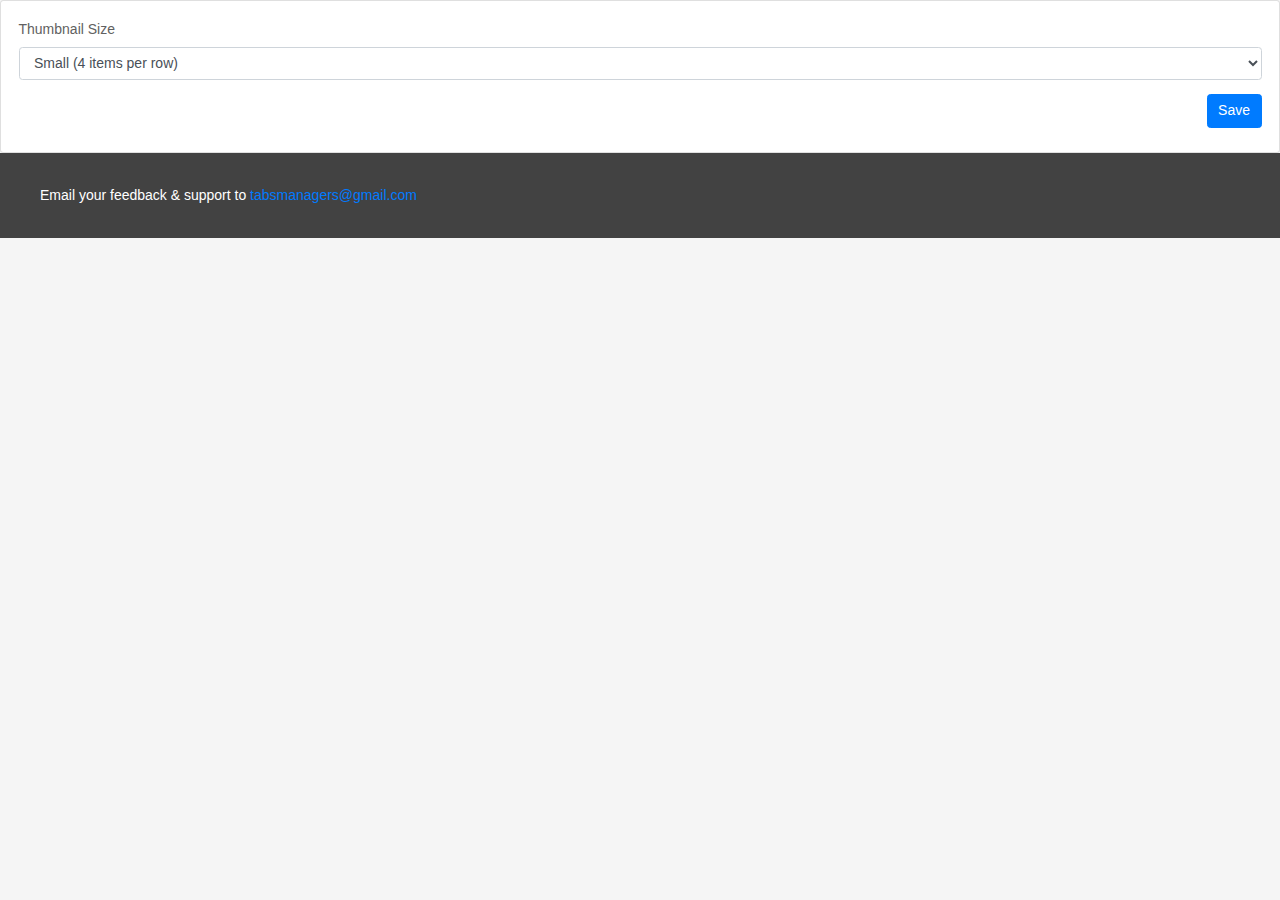
==== options.html @ 09679dd6 "Add options page" ====
<!doctype html>
<html lang="">
  <head>
    <title>Tabs Manager</title>

    <meta charset="utf-8">
    <meta http-equiv="X-UA-Compatible" content="IE=edge">
    <meta name="description" content="">
    <meta name="viewport" content="width=device-width, initial-scale=1.0">
    <meta name="mobile-web-app-capable" content="yes">
    <meta name="application-name" content="Tabs Manager">
    <meta name="apple-mobile-web-app-capable" content="yes">
    <meta name="apple-mobile-web-app-status-bar-style" content="black">
    <meta name="apple-mobile-web-app-title" content="Web Starter Kit">
    <meta name="msapplication-TileColor" content="#2F3BA2">
    <meta name="theme-color" content="#2F3BA2">

    <link type="text/css" rel="stylesheet" href="/css/lib/jquery.lighter.css"/>
    <link rel="stylesheet" href="css/lib/material.indigo-pink.min.css">
    <link type="text/css" rel="stylesheet" href="css/lib/bootstrap.min.css">
    <link type="text/css" rel="stylesheet" href="css/lib/font-awesome.min.css">
    <link type="text/css" rel="stylesheet" href="css/options.css">
  </head>
  <body class="mdl-demo mdl-color--grey-100 mdl-color-text--grey-700 mdl-base">
    <div class="mdl-layout mdl-layout--fixed-header">
      <main class="mdl-layout__content mdl-js-layout ">
        <div class="alert alert-primary" id="status" role="alert"></div>
        <div class="card">
			<div class="card-body">
				<div class="form-group">
					<label for="exampleInputEmail1">Thumbnail Size</label>
					<select class="form-control" id="thumbnail-size">
						<option value="small-thumbnail">Small (4 items per row)</option>
						<option value="medium-thumbnail">Medium (3 items per row)</option>
						<option value="large-thumbnail">Large (2 items per row)</option>
						<option value="super-large-thumbnail">Super Large (1 items per row)</option>
					</select>
				</div>
				<button id="save" type="submit" class="btn btn-primary mb-2 float-right">Save</button>
			</div>
		</div>
		
		
        <footer class="mdl-mega-footer navbar-fixed-bottom">
          <div class="mdl-mega-footer--bottom-section">
            <div class="mdl-logo">
              Email your feedback &amp; support to <a href="mailto:tabsmanagers@gmail.com?Subject=Feedback" target="_top">tabsmanagers@gmail.com</a>
            </div>
          </div>
        </footer>
      </main>
    </div>

    <script type="text/javascript" src="/js/options.js"></script>
  </body>
</html>
---- css/lib/material.indigo-pink.min.css ----
/**
 * material-design-lite - Material Design Components in CSS, JS and HTML
 * @version v1.0.6
 * @license Apache-2.0
 * @copyright 2015 Google, Inc.
 * @link https://github.com/google/material-design-lite
 */
@charset "UTF-8";html{color:rgba(0,0,0,.87)}::-moz-selection{background:#b3d4fc;text-shadow:none}::selection{background:#b3d4fc;text-shadow:none}hr{display:block;height:1px;border:0;border-top:1px solid #ccc;margin:1em 0;padding:0}audio,canvas,iframe,img,svg,video{vertical-align:middle}fieldset{border:0;margin:0;padding:0}textarea{resize:vertical}.browserupgrade{margin:.2em 0;background:#ccc;color:#000;padding:.2em 0}.hidden{display:none!important}.visuallyhidden{border:0;clip:rect(0 0 0 0);height:1px;margin:-1px;overflow:hidden;padding:0;position:absolute;width:1px}.visuallyhidden.focusable:active,.visuallyhidden.focusable:focus{clip:auto;height:auto;margin:0;overflow:visible;position:static;width:auto}.invisible{visibility:hidden}.clearfix:before,.clearfix:after{content:" ";display:table}.clearfix:after{clear:both}@media print{*,*:before,*:after,*:first-letter,*:first-line{background:0 0!important;color:#000!important;box-shadow:none!important;text-shadow:none!important}a,a:visited{text-decoration:underline}a[href]:after{content:" (" attr(href)")"}abbr[title]:after{content:" (" attr(title)")"}a[href^="#"]:after,a[href^="javascript:"]:after{content:""}pre,blockquote{border:1px solid #999;page-break-inside:avoid}thead{display:table-header-group}tr,img{page-break-inside:avoid}img{max-width:100%!important}p,h2,h3{orphans:3;widows:3}h2,h3{page-break-after:avoid}}a,.mdl-accordion,.mdl-button,.mdl-card,.mdl-checkbox,.mdl-dropdown-menu,.mdl-icon-toggle,.mdl-item,.mdl-radio,.mdl-slider,.mdl-switch,.mdl-tabs__tab{-webkit-tap-highlight-color:transparent;-webkit-tap-highlight-color:rgba(255,255,255,0)}html{width:100%;height:100%;-ms-touch-action:manipulation;touch-action:manipulation}body{width:100%;min-height:100%}main{display:block}*[hidden]{display:none!important}html,body{font-family:"Helvetica","Arial",sans-serif;font-size:14px;font-weight:400;line-height:20px}h1,h2,h3,h4,h5,h6,p{padding:0}h1 small,h2 small,h3 small,h4 small,h5 small,h6 small{font-family:"Roboto","Helvetica","Arial",sans-serif;font-weight:400;line-height:1.35;letter-spacing:-.02em;opacity:.54;font-size:.6em}h1{font-size:56px;line-height:1.35;letter-spacing:-.02em;margin:24px 0}h1,h2{font-family:"Roboto","Helvetica","Arial",sans-serif;font-weight:400}h2{font-size:45px;line-height:48px}h2,h3{margin:24px 0}h3{font-size:34px;line-height:40px}h3,h4{font-family:"Roboto","Helvetica","Arial",sans-serif;font-weight:400}h4{font-size:24px;line-height:32px;-moz-osx-font-smoothing:grayscale;margin:24px 0 16px}h5{font-size:20px;font-weight:500;line-height:1;letter-spacing:.02em}h5,h6{font-family:"Roboto","Helvetica","Arial",sans-serif;margin:24px 0 16px}h6{font-size:16px;letter-spacing:.04em}h6,p{font-weight:400;line-height:24px}p{font-size:14px;letter-spacing:0;margin:0 0 16px}a{color:rgb(255,64,129);font-weight:500}blockquote{font-family:"Roboto","Helvetica","Arial",sans-serif;position:relative;font-size:24px;font-weight:300;font-style:italic;line-height:1.35;letter-spacing:.08em}blockquote:before{position:absolute;left:-.5em;content:'“'}blockquote:after{content:'”';margin-left:-.05em}mark{background-color:#f4ff81}dt{font-weight:700}address{font-size:12px;line-height:1;font-style:normal}address,ul,ol{font-weight:400;letter-spacing:0}ul,ol{font-size:14px;line-height:24px}.mdl-typography--display-4,.mdl-typography--display-4-color-contrast{font-family:"Roboto","Helvetica","Arial",sans-serif;font-size:112px;font-weight:300;line-height:1;letter-spacing:-.04em}.mdl-typography--display-4-color-contrast{opacity:.54}.mdl-typography--display-3,.mdl-typography--display-3-color-contrast{font-family:"Roboto","Helvetica","Arial",sans-serif;font-size:56px;font-weight:400;line-height:1.35;letter-spacing:-.02em}.mdl-typography--display-3-color-contrast{opacity:.54}.mdl-typography--display-2,.mdl-typography--display-2-color-contrast{font-family:"Roboto","Helvetica","Arial",sans-serif;font-size:45px;font-weight:400;line-height:48px}.mdl-typography--display-2-color-contrast{opacity:.54}.mdl-typography--display-1,.mdl-typography--display-1-color-contrast{font-family:"Roboto","Helvetica","Arial",sans-serif;font-size:34px;font-weight:400;line-height:40px}.mdl-typography--display-1-color-contrast{opacity:.54}.mdl-typography--headline,.mdl-typography--headline-color-contrast{font-family:"Roboto","Helvetica","Arial",sans-serif;font-size:24px;font-weight:400;line-height:32px;-moz-osx-font-smoothing:grayscale}.mdl-typography--headline-color-contrast{opacity:.87}.mdl-typography--title,.mdl-typography--title-color-contrast{font-family:"Roboto","Helvetica","Arial",sans-serif;font-size:20px;font-weight:500;line-height:1;letter-spacing:.02em}.mdl-typography--title-color-contrast{opacity:.87}.mdl-typography--subhead,.mdl-typography--subhead-color-contrast{font-family:"Roboto","Helvetica","Arial",sans-serif;font-size:16px;font-weight:400;line-height:24px;letter-spacing:.04em}.mdl-typography--subhead-color-contrast{opacity:.87}.mdl-typography--body-2,.mdl-typography--body-2-color-contrast{font-size:14px;font-weight:700;line-height:24px;letter-spacing:0}.mdl-typography--body-2-color-contrast{opacity:.87}.mdl-typography--body-1,.mdl-typography--body-1-color-contrast{font-size:14px;font-weight:400;line-height:24px;letter-spacing:0}.mdl-typography--body-1-color-contrast{opacity:.87}.mdl-typography--body-2-force-preferred-font,.mdl-typography--body-2-force-preferred-font-color-contrast{font-family:"Roboto","Helvetica","Arial",sans-serif;font-size:14px;font-weight:500;line-height:24px;letter-spacing:0}.mdl-typography--body-2-force-preferred-font-color-contrast{opacity:.87}.mdl-typography--body-1-force-preferred-font,.mdl-typography--body-1-force-preferred-font-color-contrast{font-family:"Roboto","Helvetica","Arial",sans-serif;font-size:14px;font-weight:400;line-height:24px;letter-spacing:0}.mdl-typography--body-1-force-preferred-font-color-contrast{opacity:.87}.mdl-typography--caption,.mdl-typography--caption-force-preferred-font{font-size:12px;font-weight:400;line-height:1;letter-spacing:0}.mdl-typography--caption-force-preferred-font{font-family:"Roboto","Helvetica","Arial",sans-serif}.mdl-typography--caption-color-contrast,.mdl-typography--caption-force-preferred-font-color-contrast{font-size:12px;font-weight:400;line-height:1;letter-spacing:0;opacity:.54}.mdl-typography--caption-force-preferred-font-color-contrast,.mdl-typography--menu{font-family:"Roboto","Helvetica","Arial",sans-serif}.mdl-typography--menu{font-size:14px;font-weight:500;line-height:1;letter-spacing:0}.mdl-typography--menu-color-contrast{opacity:.87}.mdl-typography--menu-color-contrast,.mdl-typography--button,.mdl-typography--button-color-contrast{font-family:"Roboto","Helvetica","Arial",sans-serif;font-size:14px;font-weight:500;line-height:1;letter-spacing:0}.mdl-typography--button,.mdl-typography--button-color-contrast{text-transform:uppercase}.mdl-typography--button-color-contrast{opacity:.87}.mdl-typography--text-left{text-align:left}.mdl-typography--text-right{text-align:right}.mdl-typography--text-center{text-align:center}.mdl-typography--text-justify{text-align:justify}.mdl-typography--text-nowrap{white-space:nowrap}.mdl-typography--text-lowercase{text-transform:lowercase}.mdl-typography--text-uppercase{text-transform:uppercase}.mdl-typography--text-capitalize{text-transform:capitalize}.mdl-typography--font-thin{font-weight:200!important}.mdl-typography--font-light{font-weight:300!important}.mdl-typography--font-regular{font-weight:400!important}.mdl-typography--font-medium{font-weight:500!important}.mdl-typography--font-bold{font-weight:700!important}.mdl-typography--font-black{font-weight:900!important}.mdl-color-text--red{color:#f44336 !important}.mdl-color--red{background-color:#f44336 !important}.mdl-color-text--red-50{color:#ffebee !important}.mdl-color--red-50{background-color:#ffebee !important}.mdl-color-text--red-100{color:#ffcdd2 !important}.mdl-color--red-100{background-color:#ffcdd2 !important}.mdl-color-text--red-200{color:#ef9a9a !important}.mdl-color--red-200{background-color:#ef9a9a !important}.mdl-color-text--red-300{color:#e57373 !important}.mdl-color--red-300{background-color:#e57373 !important}.mdl-color-text--red-400{color:#ef5350 !important}.mdl-color--red-400{background-color:#ef5350 !important}.mdl-color-text--red-500{color:#f44336 !important}.mdl-color--red-500{background-color:#f44336 !important}.mdl-color-text--red-600{color:#e53935 !important}.mdl-color--red-600{background-color:#e53935 !important}.mdl-color-text--red-700{color:#d32f2f !important}.mdl-color--red-700{background-color:#d32f2f !important}.mdl-color-text--red-800{color:#c62828 !important}.mdl-color--red-800{background-color:#c62828 !important}.mdl-color-text--red-900{color:#b71c1c !important}.mdl-color--red-900{background-color:#b71c1c !important}.mdl-color-text--red-A100{color:#ff8a80 !important}.mdl-color--red-A100{background-color:#ff8a80 !important}.mdl-color-text--red-A200{color:#ff5252 !important}.mdl-color--red-A200{background-color:#ff5252 !important}.mdl-color-text--red-A400{color:#ff1744 !important}.mdl-color--red-A400{background-color:#ff1744 !important}.mdl-color-text--red-A700{color:#d50000 !important}.mdl-color--red-A700{background-color:#d50000 !important}.mdl-color-text--pink{color:#e91e63 !important}.mdl-color--pink{background-color:#e91e63 !important}.mdl-color-text--pink-50{color:#fce4ec !important}.mdl-color--pink-50{background-color:#fce4ec !important}.mdl-color-text--pink-100{color:#f8bbd0 !important}.mdl-color--pink-100{background-color:#f8bbd0 !important}.mdl-color-text--pink-200{color:#f48fb1 !important}.mdl-color--pink-200{background-color:#f48fb1 !important}.mdl-color-text--pink-300{color:#f06292 !important}.mdl-color--pink-300{background-color:#f06292 !important}.mdl-color-text--pink-400{color:#ec407a !important}.mdl-color--pink-400{background-color:#ec407a !important}.mdl-color-text--pink-500{color:#e91e63 !important}.mdl-color--pink-500{background-color:#e91e63 !important}.mdl-color-text--pink-600{color:#d81b60 !important}.mdl-color--pink-600{background-color:#d81b60 !important}.mdl-color-text--pink-700{color:#c2185b !important}.mdl-color--pink-700{background-color:#c2185b !important}.mdl-color-text--pink-800{color:#ad1457 !important}.mdl-color--pink-800{background-color:#ad1457 !important}.mdl-color-text--pink-900{color:#880e4f !important}.mdl-color--pink-900{background-color:#880e4f !important}.mdl-color-text--pink-A100{color:#ff80ab !important}.mdl-color--pink-A100{background-color:#ff80ab !important}.mdl-color-text--pink-A200{color:#ff4081 !important}.mdl-color--pink-A200{background-color:#ff4081 !important}.mdl-color-text--pink-A400{color:#f50057 !important}.mdl-color--pink-A400{background-color:#f50057 !important}.mdl-color-text--pink-A700{color:#c51162 !important}.mdl-color--pink-A700{background-color:#c51162 !important}.mdl-color-text--purple{color:#9c27b0 !important}.mdl-color--purple{background-color:#9c27b0 !important}.mdl-color-text--purple-50{color:#f3e5f5 !important}.mdl-color--purple-50{background-color:#f3e5f5 !important}.mdl-color-text--purple-100{color:#e1bee7 !important}.mdl-color--purple-100{background-color:#e1bee7 !important}.mdl-color-text--purple-200{color:#ce93d8 !important}.mdl-color--purple-200{background-color:#ce93d8 !important}.mdl-color-text--purple-300{color:#ba68c8 !important}.mdl-color--purple-300{background-color:#ba68c8 !important}.mdl-color-text--purple-400{color:#ab47bc !important}.mdl-color--purple-400{background-color:#ab47bc !important}.mdl-color-text--purple-500{color:#9c27b0 !important}.mdl-color--purple-500{background-color:#9c27b0 !important}.mdl-color-text--purple-600{color:#8e24aa !important}.mdl-color--purple-600{background-color:#8e24aa !important}.mdl-color-text--purple-700{color:#7b1fa2 !important}.mdl-color--purple-700{background-color:#7b1fa2 !important}.mdl-color-text--purple-800{color:#6a1b9a !important}.mdl-color--purple-800{background-color:#6a1b9a !important}.mdl-color-text--purple-900{color:#4a148c !important}.mdl-color--purple-900{background-color:#4a148c !important}.mdl-color-text--purple-A100{color:#ea80fc !important}.mdl-color--purple-A100{background-color:#ea80fc !important}.mdl-color-text--purple-A200{color:#e040fb !important}.mdl-color--purple-A200{background-color:#e040fb !important}.mdl-color-text--purple-A400{color:#d500f9 !important}.mdl-color--purple-A400{background-color:#d500f9 !important}.mdl-color-text--purple-A700{color:#a0f !important}.mdl-color--purple-A700{background-color:#a0f !important}.mdl-color-text--deep-purple{color:#673ab7 !important}.mdl-color--deep-purple{background-color:#673ab7 !important}.mdl-color-text--deep-purple-50{color:#ede7f6 !important}.mdl-color--deep-purple-50{background-color:#ede7f6 !important}.mdl-color-text--deep-purple-100{color:#d1c4e9 !important}.mdl-color--deep-purple-100{background-color:#d1c4e9 !important}.mdl-color-text--deep-purple-200{color:#b39ddb !important}.mdl-color--deep-purple-200{background-color:#b39ddb !important}.mdl-color-text--deep-purple-300{color:#9575cd !important}.mdl-color--deep-purple-300{background-color:#9575cd !important}.mdl-color-text--deep-purple-400{color:#7e57c2 !important}.mdl-color--deep-purple-400{background-color:#7e57c2 !important}.mdl-color-text--deep-purple-500{color:#673ab7 !important}.mdl-color--deep-purple-500{background-color:#673ab7 !important}.mdl-color-text--deep-purple-600{color:#5e35b1 !important}.mdl-color--deep-purple-600{background-color:#5e35b1 !important}.mdl-color-text--deep-purple-700{color:#512da8 !important}.mdl-color--deep-purple-700{background-color:#512da8 !important}.mdl-color-text--deep-purple-800{color:#4527a0 !important}.mdl-color--deep-purple-800{background-color:#4527a0 !important}.mdl-color-text--deep-purple-900{color:#311b92 !important}.mdl-color--deep-purple-900{background-color:#311b92 !important}.mdl-color-text--deep-purple-A100{color:#b388ff !important}.mdl-color--deep-purple-A100{background-color:#b388ff !important}.mdl-color-text--deep-purple-A200{color:#7c4dff !important}.mdl-color--deep-purple-A200{background-color:#7c4dff !important}.mdl-color-text--deep-purple-A400{color:#651fff !important}.mdl-color--deep-purple-A400{background-color:#651fff !important}.mdl-color-text--deep-purple-A700{color:#6200ea !important}.mdl-color--deep-purple-A700{background-color:#6200ea !important}.mdl-color-text--indigo{color:#3f51b5 !important}.mdl-color--indigo{background-color:#3f51b5 !important}.mdl-color-text--indigo-50{color:#e8eaf6 !important}.mdl-color--indigo-50{background-color:#e8eaf6 !important}.mdl-color-text--indigo-100{color:#c5cae9 !important}.mdl-color--indigo-100{background-color:#c5cae9 !important}.mdl-color-text--indigo-200{color:#9fa8da !important}.mdl-color--indigo-200{background-color:#9fa8da !important}.mdl-color-text--indigo-300{color:#7986cb !important}.mdl-color--indigo-300{background-color:#7986cb !important}.mdl-color-text--indigo-400{color:#5c6bc0 !important}.mdl-color--indigo-400{background-color:#5c6bc0 !important}.mdl-color-text--indigo-500{color:#3f51b5 !important}.mdl-color--indigo-500{background-color:#3f51b5 !important}.mdl-color-text--indigo-600{color:#3949ab !important}.mdl-color--indigo-600{background-color:#3949ab !important}.mdl-color-text--indigo-700{color:#303f9f !important}.mdl-color--indigo-700{background-color:#303f9f !important}.mdl-color-text--indigo-800{color:#283593 !important}.mdl-color--indigo-800{background-color:#283593 !important}.mdl-color-text--indigo-900{color:#1a237e !important}.mdl-color--indigo-900{background-color:#1a237e !important}.mdl-color-text--indigo-A100{color:#8c9eff !important}.mdl-color--indigo-A100{background-color:#8c9eff !important}.mdl-color-text--indigo-A200{color:#536dfe !important}.mdl-color--indigo-A200{background-color:#536dfe !important}.mdl-color-text--indigo-A400{color:#3d5afe !important}.mdl-color--indigo-A400{background-color:#3d5afe !important}.mdl-color-text--indigo-A700{color:#304ffe !important}.mdl-color--indigo-A700{background-color:#304ffe !important}.mdl-color-text--blue{color:#2196f3 !important}.mdl-color--blue{background-color:#2196f3 !important}.mdl-color-text--blue-50{color:#e3f2fd !important}.mdl-color--blue-50{background-color:#e3f2fd !important}.mdl-color-text--blue-100{color:#bbdefb !important}.mdl-color--blue-100{background-color:#bbdefb !important}.mdl-color-text--blue-200{color:#90caf9 !important}.mdl-color--blue-200{background-color:#90caf9 !important}.mdl-color-text--blue-300{color:#64b5f6 !important}.mdl-color--blue-300{background-color:#64b5f6 !important}.mdl-color-text--blue-400{color:#42a5f5 !important}.mdl-color--blue-400{background-color:#42a5f5 !important}.mdl-color-text--blue-500{color:#2196f3 !important}.mdl-color--blue-500{background-color:#2196f3 !important}.mdl-color-text--blue-600{color:#1e88e5 !important}.mdl-color--blue-600{background-color:#1e88e5 !important}.mdl-color-text--blue-700{color:#1976d2 !important}.mdl-color--blue-700{background-color:#1976d2 !important}.mdl-color-text--blue-800{color:#1565c0 !important}.mdl-color--blue-800{background-color:#1565c0 !important}.mdl-color-text--blue-900{color:#0d47a1 !important}.mdl-color--blue-900{background-color:#0d47a1 !important}.mdl-color-text--blue-A100{color:#82b1ff !important}.mdl-color--blue-A100{background-color:#82b1ff !important}.mdl-color-text--blue-A200{color:#448aff !important}.mdl-color--blue-A200{background-color:#448aff !important}.mdl-color-text--blue-A400{color:#2979ff !important}.mdl-color--blue-A400{background-color:#2979ff !important}.mdl-color-text--blue-A700{color:#2962ff !important}.mdl-color--blue-A700{background-color:#2962ff !important}.mdl-color-text--light-blue{color:#03a9f4 !important}.mdl-color--light-blue{background-color:#03a9f4 !important}.mdl-color-text--light-blue-50{color:#e1f5fe !important}.mdl-color--light-blue-50{background-color:#e1f5fe !important}.mdl-color-text--light-blue-100{color:#b3e5fc !important}.mdl-color--light-blue-100{background-color:#b3e5fc !important}.mdl-color-text--light-blue-200{color:#81d4fa !important}.mdl-color--light-blue-200{background-color:#81d4fa !important}.mdl-color-text--light-blue-300{color:#4fc3f7 !important}.mdl-color--light-blue-300{background-color:#4fc3f7 !important}.mdl-color-text--light-blue-400{color:#29b6f6 !important}.mdl-color--light-blue-400{background-color:#29b6f6 !important}.mdl-color-text--light-blue-500{color:#03a9f4 !important}.mdl-color--light-blue-500{background-color:#03a9f4 !important}.mdl-color-text--light-blue-600{color:#039be5 !important}.mdl-color--light-blue-600{background-color:#039be5 !important}.mdl-color-text--light-blue-700{color:#0288d1 !important}.mdl-color--light-blue-700{background-color:#0288d1 !important}.mdl-color-text--light-blue-800{color:#0277bd !important}.mdl-color--light-blue-800{background-color:#0277bd !important}.mdl-color-text--light-blue-900{color:#01579b !important}.mdl-color--light-blue-900{background-color:#01579b !important}.mdl-color-text--light-blue-A100{color:#80d8ff !important}.mdl-color--light-blue-A100{background-color:#80d8ff !important}.mdl-color-text--light-blue-A200{color:#40c4ff !important}.mdl-color--light-blue-A200{background-color:#40c4ff !important}.mdl-color-text--light-blue-A400{color:#00b0ff !important}.mdl-color--light-blue-A400{background-color:#00b0ff !important}.mdl-color-text--light-blue-A700{color:#0091ea !important}.mdl-color--light-blue-A700{background-color:#0091ea !important}.mdl-color-text--cyan{color:#00bcd4 !important}.mdl-color--cyan{background-color:#00bcd4 !important}.mdl-color-text--cyan-50{color:#e0f7fa !important}.mdl-color--cyan-50{background-color:#e0f7fa !important}.mdl-color-text--cyan-100{color:#b2ebf2 !important}.mdl-color--cyan-100{background-color:#b2ebf2 !important}.mdl-color-text--cyan-200{color:#80deea !important}.mdl-color--cyan-200{background-color:#80deea !important}.mdl-color-text--cyan-300{color:#4dd0e1 !important}.mdl-color--cyan-300{background-color:#4dd0e1 !important}.mdl-color-text--cyan-400{color:#26c6da !important}.mdl-color--cyan-400{background-color:#26c6da !important}.mdl-color-text--cyan-500{color:#00bcd4 !important}.mdl-color--cyan-500{background-color:#00bcd4 !important}.mdl-color-text--cyan-600{color:#00acc1 !important}.mdl-color--cyan-600{background-color:#00acc1 !important}.mdl-color-text--cyan-700{color:#0097a7 !important}.mdl-color--cyan-700{background-color:#0097a7 !important}.mdl-color-text--cyan-800{color:#00838f !important}.mdl-color--cyan-800{background-color:#00838f !important}.mdl-color-text--cyan-900{color:#006064 !important}.mdl-color--cyan-900{background-color:#006064 !important}.mdl-color-text--cyan-A100{color:#84ffff !important}.mdl-color--cyan-A100{background-color:#84ffff !important}.mdl-color-text--cyan-A200{color:#18ffff !important}.mdl-color--cyan-A200{background-color:#18ffff !important}.mdl-color-text--cyan-A400{color:#00e5ff !important}.mdl-color--cyan-A400{background-color:#00e5ff !important}.mdl-color-text--cyan-A700{color:#00b8d4 !important}.mdl-color--cyan-A700{background-color:#00b8d4 !important}.mdl-color-text--teal{color:#009688 !important}.mdl-color--teal{background-color:#009688 !important}.mdl-color-text--teal-50{color:#e0f2f1 !important}.mdl-color--teal-50{background-color:#e0f2f1 !important}.mdl-color-text--teal-100{color:#b2dfdb !important}.mdl-color--teal-100{background-color:#b2dfdb !important}.mdl-color-text--teal-200{color:#80cbc4 !important}.mdl-color--teal-200{background-color:#80cbc4 !important}.mdl-color-text--teal-300{color:#4db6ac !important}.mdl-color--teal-300{background-color:#4db6ac !important}.mdl-color-text--teal-400{color:#26a69a !important}.mdl-color--teal-400{background-color:#26a69a !important}.mdl-color-text--teal-500{color:#009688 !important}.mdl-color--teal-500{background-color:#009688 !important}.mdl-color-text--teal-600{color:#00897b !important}.mdl-color--teal-600{background-color:#00897b !important}.mdl-color-text--teal-700{color:#00796b !important}.mdl-color--teal-700{background-color:#00796b !important}.mdl-color-text--teal-800{color:#00695c !important}.mdl-color--teal-800{background-color:#00695c !important}.mdl-color-text--teal-900{color:#004d40 !important}.mdl-color--teal-900{background-color:#004d40 !important}.mdl-color-text--teal-A100{color:#a7ffeb !important}.mdl-color--teal-A100{background-color:#a7ffeb !important}.mdl-color-text--teal-A200{color:#64ffda !important}.mdl-color--teal-A200{background-color:#64ffda !important}.mdl-color-text--teal-A400{color:#1de9b6 !important}.mdl-color--teal-A400{background-color:#1de9b6 !important}.mdl-color-text--teal-A700{color:#00bfa5 !important}.mdl-color--teal-A700{background-color:#00bfa5 !important}.mdl-color-text--green{color:#4caf50 !important}.mdl-color--green{background-color:#4caf50 !important}.mdl-color-text--green-50{color:#e8f5e9 !important}.mdl-color--green-50{background-color:#e8f5e9 !important}.mdl-color-text--green-100{color:#c8e6c9 !important}.mdl-color--green-100{background-color:#c8e6c9 !important}.mdl-color-text--green-200{color:#a5d6a7 !important}.mdl-color--green-200{background-color:#a5d6a7 !important}.mdl-color-text--green-300{color:#81c784 !important}.mdl-color--green-300{background-color:#81c784 !important}.mdl-color-text--green-400{color:#66bb6a !important}.mdl-color--green-400{background-color:#66bb6a !important}.mdl-color-text--green-500{color:#4caf50 !important}.mdl-color--green-500{background-color:#4caf50 !important}.mdl-color-text--green-600{color:#43a047 !important}.mdl-color--green-600{background-color:#43a047 !important}.mdl-color-text--green-700{color:#388e3c !important}.mdl-color--green-700{background-color:#388e3c !important}.mdl-color-text--green-800{color:#2e7d32 !important}.mdl-color--green-800{background-color:#2e7d32 !important}.mdl-color-text--green-900{color:#1b5e20 !important}.mdl-color--green-900{background-color:#1b5e20 !important}.mdl-color-text--green-A100{color:#b9f6ca !important}.mdl-color--green-A100{background-color:#b9f6ca !important}.mdl-color-text--green-A200{color:#69f0ae !important}.mdl-color--green-A200{background-color:#69f0ae !important}.mdl-color-text--green-A400{color:#00e676 !important}.mdl-color--green-A400{background-color:#00e676 !important}.mdl-color-text--green-A700{color:#00c853 !important}.mdl-color--green-A700{background-color:#00c853 !important}.mdl-color-text--light-green{color:#8bc34a !important}.mdl-color--light-green{background-color:#8bc34a !important}.mdl-color-text--light-green-50{color:#f1f8e9 !important}.mdl-color--light-green-50{background-color:#f1f8e9 !important}.mdl-color-text--light-green-100{color:#dcedc8 !important}.mdl-color--light-green-100{background-color:#dcedc8 !important}.mdl-color-text--light-green-200{color:#c5e1a5 !important}.mdl-color--light-green-200{background-color:#c5e1a5 !important}.mdl-color-text--light-green-300{color:#aed581 !important}.mdl-color--light-green-300{background-color:#aed581 !important}.mdl-color-text--light-green-400{color:#9ccc65 !important}.mdl-color--light-green-400{background-color:#9ccc65 !important}.mdl-color-text--light-green-500{color:#8bc34a !important}.mdl-color--light-green-500{background-color:#8bc34a !important}.mdl-color-text--light-green-600{color:#7cb342 !important}.mdl-color--light-green-600{background-color:#7cb342 !important}.mdl-color-text--light-green-700{color:#689f38 !important}.mdl-color--light-green-700{background-color:#689f38 !important}.mdl-color-text--light-green-800{color:#558b2f !important}.mdl-color--light-green-800{background-color:#558b2f !important}.mdl-color-text--light-green-900{color:#33691e !important}.mdl-color--light-green-900{background-color:#33691e !important}.mdl-color-text--light-green-A100{color:#ccff90 !important}.mdl-color--light-green-A100{background-color:#ccff90 !important}.mdl-color-text--light-green-A200{color:#b2ff59 !important}.mdl-color--light-green-A200{background-color:#b2ff59 !important}.mdl-color-text--light-green-A400{color:#76ff03 !important}.mdl-color--light-green-A400{background-color:#76ff03 !important}.mdl-color-text--light-green-A700{color:#64dd17 !important}.mdl-color--light-green-A700{background-color:#64dd17 !important}.mdl-color-text--lime{color:#cddc39 !important}.mdl-color--lime{background-color:#cddc39 !important}.mdl-color-text--lime-50{color:#f9fbe7 !important}.mdl-color--lime-50{background-color:#f9fbe7 !important}.mdl-color-text--lime-100{color:#f0f4c3 !important}.mdl-color--lime-100{background-color:#f0f4c3 !important}.mdl-color-text--lime-200{color:#e6ee9c !important}.mdl-color--lime-200{background-color:#e6ee9c !important}.mdl-color-text--lime-300{color:#dce775 !important}.mdl-color--lime-300{background-color:#dce775 !important}.mdl-color-text--lime-400{color:#d4e157 !important}.mdl-color--lime-400{background-color:#d4e157 !important}.mdl-color-text--lime-500{color:#cddc39 !important}.mdl-color--lime-500{background-color:#cddc39 !important}.mdl-color-text--lime-600{color:#c0ca33 !important}.mdl-color--lime-600{background-color:#c0ca33 !important}.mdl-color-text--lime-700{color:#afb42b !important}.mdl-color--lime-700{background-color:#afb42b !important}.mdl-color-text--lime-800{color:#9e9d24 !important}.mdl-color--lime-800{background-color:#9e9d24 !important}.mdl-color-text--lime-900{color:#827717 !important}.mdl-color--lime-900{background-color:#827717 !important}.mdl-color-text--lime-A100{color:#f4ff81 !important}.mdl-color--lime-A100{background-color:#f4ff81 !important}.mdl-color-text--lime-A200{color:#eeff41 !important}.mdl-color--lime-A200{background-color:#eeff41 !important}.mdl-color-text--lime-A400{color:#c6ff00 !important}.mdl-color--lime-A400{background-color:#c6ff00 !important}.mdl-color-text--lime-A700{color:#aeea00 !important}.mdl-color--lime-A700{background-color:#aeea00 !important}.mdl-color-text--yellow{color:#ffeb3b !important}.mdl-color--yellow{background-color:#ffeb3b !important}.mdl-color-text--yellow-50{color:#fffde7 !important}.mdl-color--yellow-50{background-color:#fffde7 !important}.mdl-color-text--yellow-100{color:#fff9c4 !important}.mdl-color--yellow-100{background-color:#fff9c4 !important}.mdl-color-text--yellow-200{color:#fff59d !important}.mdl-color--yellow-200{background-color:#fff59d !important}.mdl-color-text--yellow-300{color:#fff176 !important}.mdl-color--yellow-300{background-color:#fff176 !important}.mdl-color-text--yellow-400{color:#ffee58 !important}.mdl-color--yellow-400{background-color:#ffee58 !important}.mdl-color-text--yellow-500{color:#ffeb3b !important}.mdl-color--yellow-500{background-color:#ffeb3b !important}.mdl-color-text--yellow-600{color:#fdd835 !important}.mdl-color--yellow-600{background-color:#fdd835 !important}.mdl-color-text--yellow-700{color:#fbc02d !important}.mdl-color--yellow-700{background-color:#fbc02d !important}.mdl-color-text--yellow-800{color:#f9a825 !important}.mdl-color--yellow-800{background-color:#f9a825 !important}.mdl-color-text--yellow-900{color:#f57f17 !important}.mdl-color--yellow-900{background-color:#f57f17 !important}.mdl-color-text--yellow-A100{color:#ffff8d !important}.mdl-color--yellow-A100{background-color:#ffff8d !important}.mdl-color-text--yellow-A200{color:#ff0 !important}.mdl-color--yellow-A200{background-color:#ff0 !important}.mdl-color-text--yellow-A400{color:#ffea00 !important}.mdl-color--yellow-A400{background-color:#ffea00 !important}.mdl-color-text--yellow-A700{color:#ffd600 !important}.mdl-color--yellow-A700{background-color:#ffd600 !important}.mdl-color-text--amber{color:#ffc107 !important}.mdl-color--amber{background-color:#ffc107 !important}.mdl-color-text--amber-50{color:#fff8e1 !important}.mdl-color--amber-50{background-color:#fff8e1 !important}.mdl-color-text--amber-100{color:#ffecb3 !important}.mdl-color--amber-100{background-color:#ffecb3 !important}.mdl-color-text--amber-200{color:#ffe082 !important}.mdl-color--amber-200{background-color:#ffe082 !important}.mdl-color-text--amber-300{color:#ffd54f !important}.mdl-color--amber-300{background-color:#ffd54f !important}.mdl-color-text--amber-400{color:#ffca28 !important}.mdl-color--amber-400{background-color:#ffca28 !important}.mdl-color-text--amber-500{color:#ffc107 !important}.mdl-color--amber-500{background-color:#ffc107 !important}.mdl-color-text--amber-600{color:#ffb300 !important}.mdl-color--amber-600{background-color:#ffb300 !important}.mdl-color-text--amber-700{color:#ffa000 !important}.mdl-color--amber-700{background-color:#ffa000 !important}.mdl-color-text--amber-800{color:#ff8f00 !important}.mdl-color--amber-800{background-color:#ff8f00 !important}.mdl-color-text--amber-900{color:#ff6f00 !important}.mdl-color--amber-900{background-color:#ff6f00 !important}.mdl-color-text--amber-A100{color:#ffe57f !important}.mdl-color--amber-A100{background-color:#ffe57f !important}.mdl-color-text--amber-A200{color:#ffd740 !important}.mdl-color--amber-A200{background-color:#ffd740 !important}.mdl-color-text--amber-A400{color:#ffc400 !important}.mdl-color--amber-A400{background-color:#ffc400 !important}.mdl-color-text--amber-A700{color:#ffab00 !important}.mdl-color--amber-A700{background-color:#ffab00 !important}.mdl-color-text--orange{color:#ff9800 !important}.mdl-color--orange{background-color:#ff9800 !important}.mdl-color-text--orange-50{color:#fff3e0 !important}.mdl-color--orange-50{background-color:#fff3e0 !important}.mdl-color-text--orange-100{color:#ffe0b2 !important}.mdl-color--orange-100{background-color:#ffe0b2 !important}.mdl-color-text--orange-200{color:#ffcc80 !important}.mdl-color--orange-200{background-color:#ffcc80 !important}.mdl-color-text--orange-300{color:#ffb74d !important}.mdl-color--orange-300{background-color:#ffb74d !important}.mdl-color-text--orange-400{color:#ffa726 !important}.mdl-color--orange-400{background-color:#ffa726 !important}.mdl-color-text--orange-500{color:#ff9800 !important}.mdl-color--orange-500{background-color:#ff9800 !important}.mdl-color-text--orange-600{color:#fb8c00 !important}.mdl-color--orange-600{background-color:#fb8c00 !important}.mdl-color-text--orange-700{color:#f57c00 !important}.mdl-color--orange-700{background-color:#f57c00 !important}.mdl-color-text--orange-800{color:#ef6c00 !important}.mdl-color--orange-800{background-color:#ef6c00 !important}.mdl-color-text--orange-900{color:#e65100 !important}.mdl-color--orange-900{background-color:#e65100 !important}.mdl-color-text--orange-A100{color:#ffd180 !important}.mdl-color--orange-A100{background-color:#ffd180 !important}.mdl-color-text--orange-A200{color:#ffab40 !important}.mdl-color--orange-A200{background-color:#ffab40 !important}.mdl-color-text--orange-A400{color:#ff9100 !important}.mdl-color--orange-A400{background-color:#ff9100 !important}.mdl-color-text--orange-A700{color:#ff6d00 !important}.mdl-color--orange-A700{background-color:#ff6d00 !important}.mdl-color-text--deep-orange{color:#ff5722 !important}.mdl-color--deep-orange{background-color:#ff5722 !important}.mdl-color-text--deep-orange-50{color:#fbe9e7 !important}.mdl-color--deep-orange-50{background-color:#fbe9e7 !important}.mdl-color-text--deep-orange-100{color:#ffccbc !important}.mdl-color--deep-orange-100{background-color:#ffccbc !important}.mdl-color-text--deep-orange-200{color:#ffab91 !important}.mdl-color--deep-orange-200{background-color:#ffab91 !important}.mdl-color-text--deep-orange-300{color:#ff8a65 !important}.mdl-color--deep-orange-300{background-color:#ff8a65 !important}.mdl-color-text--deep-orange-400{color:#ff7043 !important}.mdl-color--deep-orange-400{background-color:#ff7043 !important}.mdl-color-text--deep-orange-500{color:#ff5722 !important}.mdl-color--deep-orange-500{background-color:#ff5722 !important}.mdl-color-text--deep-orange-600{color:#f4511e !important}.mdl-color--deep-orange-600{background-color:#f4511e !important}.mdl-color-text--deep-orange-700{color:#e64a19 !important}.mdl-color--deep-orange-700{background-color:#e64a19 !important}.mdl-color-text--deep-orange-800{color:#d84315 !important}.mdl-color--deep-orange-800{background-color:#d84315 !important}.mdl-color-text--deep-orange-900{color:#bf360c !important}.mdl-color--deep-orange-900{background-color:#bf360c !important}.mdl-color-text--deep-orange-A100{color:#ff9e80 !important}.mdl-color--deep-orange-A100{background-color:#ff9e80 !important}.mdl-color-text--deep-orange-A200{color:#ff6e40 !important}.mdl-color--deep-orange-A200{background-color:#ff6e40 !important}.mdl-color-text--deep-orange-A400{color:#ff3d00 !important}.mdl-color--deep-orange-A400{background-color:#ff3d00 !important}.mdl-color-text--deep-orange-A700{color:#dd2c00 !important}.mdl-color--deep-orange-A700{background-color:#dd2c00 !important}.mdl-color-text--brown{color:#795548 !important}.mdl-color--brown{background-color:#795548 !important}.mdl-color-text--brown-50{color:#efebe9 !important}.mdl-color--brown-50{background-color:#efebe9 !important}.mdl-color-text--brown-100{color:#d7ccc8 !important}.mdl-color--brown-100{background-color:#d7ccc8 !important}.mdl-color-text--brown-200{color:#bcaaa4 !important}.mdl-color--brown-200{background-color:#bcaaa4 !important}.mdl-color-text--brown-300{color:#a1887f !important}.mdl-color--brown-300{background-color:#a1887f !important}.mdl-color-text--brown-400{color:#8d6e63 !important}.mdl-color--brown-400{background-color:#8d6e63 !important}.mdl-color-text--brown-500{color:#795548 !important}.mdl-color--brown-500{background-color:#795548 !important}.mdl-color-text--brown-600{color:#6d4c41 !important}.mdl-color--brown-600{background-color:#6d4c41 !important}.mdl-color-text--brown-700{color:#5d4037 !important}.mdl-color--brown-700{background-color:#5d4037 !important}.mdl-color-text--brown-800{color:#4e342e !important}.mdl-color--brown-800{background-color:#4e342e !important}.mdl-color-text--brown-900{color:#3e2723 !important}.mdl-color--brown-900{background-color:#3e2723 !important}.mdl-color-text--grey{color:#9e9e9e !important}.mdl-color--grey{background-color:#9e9e9e !important}.mdl-color-text--grey-50{color:#fafafa !important}.mdl-color--grey-50{background-color:#fafafa !important}.mdl-color-text--grey-100{color:#f5f5f5 !important}.mdl-color--grey-100{background-color:#f5f5f5 !important}.mdl-color-text--grey-200{color:#eee !important}.mdl-color--grey-200{background-color:#eee !important}.mdl-color-text--grey-300{color:#e0e0e0 !important}.mdl-color--grey-300{background-color:#e0e0e0 !important}.mdl-color-text--grey-400{color:#bdbdbd !important}.mdl-color--grey-400{background-color:#bdbdbd !important}.mdl-color-text--grey-500{color:#9e9e9e !important}.mdl-color--grey-500{background-color:#9e9e9e !important}.mdl-color-text--grey-600{color:#757575 !important}.mdl-color--grey-600{background-color:#757575 !important}.mdl-color-text--grey-700{color:#616161 !important}.mdl-color--grey-700{background-color:#616161 !important}.mdl-color-text--grey-800{color:#424242 !important}.mdl-color--grey-800{background-color:#424242 !important}.mdl-color-text--grey-900{color:#212121 !important}.mdl-color--grey-900{background-color:#212121 !important}.mdl-color-text--blue-grey{color:#607d8b !important}.mdl-color--blue-grey{background-color:#607d8b !important}.mdl-color-text--blue-grey-50{color:#eceff1 !important}.mdl-color--blue-grey-50{background-color:#eceff1 !important}.mdl-color-text--blue-grey-100{color:#cfd8dc !important}.mdl-color--blue-grey-100{background-color:#cfd8dc !important}.mdl-color-text--blue-grey-200{color:#b0bec5 !important}.mdl-color--blue-grey-200{background-color:#b0bec5 !important}.mdl-color-text--blue-grey-300{color:#90a4ae !important}.mdl-color--blue-grey-300{background-color:#90a4ae !important}.mdl-color-text--blue-grey-400{color:#78909c !important}.mdl-color--blue-grey-400{background-color:#78909c !important}.mdl-color-text--blue-grey-500{color:#607d8b !important}.mdl-color--blue-grey-500{background-color:#607d8b !important}.mdl-color-text--blue-grey-600{color:#546e7a !important}.mdl-color--blue-grey-600{background-color:#546e7a !important}.mdl-color-text--blue-grey-700{color:#455a64 !important}.mdl-color--blue-grey-700{background-color:#455a64 !important}.mdl-color-text--blue-grey-800{color:#37474f !important}.mdl-color--blue-grey-800{background-color:#37474f !important}.mdl-color-text--blue-grey-900{color:#263238 !important}.mdl-color--blue-grey-900{background-color:#263238 !important}.mdl-color--black{background-color:#000 !important}.mdl-color-text--black{color:#000 !important}.mdl-color--white{background-color:#fff !important}.mdl-color-text--white{color:#fff !important}.mdl-color--primary{background-color:rgb(63,81,181)!important}.mdl-color--primary-contrast{background-color:rgb(255,255,255)!important}.mdl-color--primary-dark{background-color:rgb(48,63,159)!important}.mdl-color--accent{background-color:rgb(255,64,129)!important}.mdl-color--accent-contrast{background-color:rgb(255,255,255)!important}.mdl-color-text--primary{color:rgb(63,81,181)!important}.mdl-color-text--primary-contrast{color:rgb(255,255,255)!important}.mdl-color-text--primary-dark{color:rgb(48,63,159)!important}.mdl-color-text--accent{color:rgb(255,64,129)!important}.mdl-color-text--accent-contrast{color:rgb(255,255,255)!important}.mdl-ripple{background:#000;border-radius:50%;height:50px;left:0;opacity:0;pointer-events:none;position:absolute;top:0;-webkit-transform:translate(-50%,-50%);-ms-transform:translate(-50%,-50%);transform:translate(-50%,-50%);width:50px;overflow:hidden}.mdl-ripple.is-animating{-webkit-transition:-webkit-transform .3s cubic-bezier(0,0,.2,1),width .3s cubic-bezier(0,0,.2,1),height .3s cubic-bezier(0,0,.2,1),opacity .6s cubic-bezier(0,0,.2,1);transition:transform .3s cubic-bezier(0,0,.2,1),width .3s cubic-bezier(0,0,.2,1),height .3s cubic-bezier(0,0,.2,1),opacity .6s cubic-bezier(0,0,.2,1)}.mdl-ripple.is-visible{opacity:.3}.mdl-animation--default,.mdl-animation--fast-out-slow-in{-webkit-transition-timing-function:cubic-bezier(.4,0,.2,1);transition-timing-function:cubic-bezier(.4,0,.2,1)}.mdl-animation--linear-out-slow-in{-webkit-transition-timing-function:cubic-bezier(0,0,.2,1);transition-timing-function:cubic-bezier(0,0,.2,1)}.mdl-animation--fast-out-linear-in{-webkit-transition-timing-function:cubic-bezier(.4,0,1,1);transition-timing-function:cubic-bezier(.4,0,1,1)}.mdl-badge{position:relative;white-space:nowrap;margin-right:24px}.mdl-badge:not([data-badge]){margin-right:auto}.mdl-badge[data-badge]:after{content:attr(data-badge);display:-webkit-flex;display:-ms-flexbox;display:flex;-webkit-box-orient:horizontal;-webkit-box-direction:normal;-webkit-flex-direction:row;-ms-flex-direction:row;flex-direction:row;-webkit-flex-wrap:wrap;-ms-flex-wrap:wrap;flex-wrap:wrap;-webkit-box-pack:center;-webkit-justify-content:center;-ms-flex-pack:center;justify-content:center;-webkit-align-content:center;-ms-flex-line-pack:center;align-content:center;-webkit-box-align:center;-webkit-align-items:center;-ms-flex-align:center;align-items:center;position:absolute;top:-11px;right:-24px;font-family:"Roboto","Helvetica","Arial",sans-serif;font-weight:600;font-size:12px;width:22px;height:22px;border-radius:50%;background:rgb(255,64,129);color:rgb(255,255,255)}.mdl-button .mdl-badge[data-badge]:after{top:-10px;right:-5px}.mdl-badge.mdl-badge--no-background[data-badge]:after{color:rgb(255,64,129);background:rgb(255,255,255);box-shadow:0 0 1px gray}.mdl-button{background:0 0;border:none;border-radius:2px;color:#000;position:relative;height:36px;min-width:64px;padding:0 16px;display:inline-block;font-family:"Roboto","Helvetica","Arial",sans-serif;font-size:14px;font-weight:500;text-transform:uppercase;letter-spacing:0;overflow:hidden;will-change:box-shadow,transform;-webkit-transition:box-shadow .2s cubic-bezier(.4,0,1,1),background-color .2s cubic-bezier(.4,0,.2,1),color .2s cubic-bezier(.4,0,.2,1);transition:box-shadow .2s cubic-bezier(.4,0,1,1),background-color .2s cubic-bezier(.4,0,.2,1),color .2s cubic-bezier(.4,0,.2,1);outline:none;cursor:pointer;text-decoration:none;text-align:center;line-height:36px;vertical-align:middle}.mdl-button::-moz-focus-inner{border:0}.mdl-button:hover{background-color:rgba(158,158,158,.2)}.mdl-button:focus:not(:active){background-color:rgba(0,0,0,.12)}.mdl-button:active{background-color:rgba(158,158,158,.4)}.mdl-button.mdl-button--colored{color:rgb(63,81,181)}.mdl-button.mdl-button--colored:focus:not(:active){background-color:rgba(0,0,0,.12)}input.mdl-button[type="submit"]{-webkit-appearance:none}.mdl-button--raised{background:rgba(158,158,158,.2);box-shadow:0 2px 2px 0 rgba(0,0,0,.14),0 3px 1px -2px rgba(0,0,0,.2),0 1px 5px 0 rgba(0,0,0,.12)}.mdl-button--raised:active{box-shadow:0 4px 5px 0 rgba(0,0,0,.14),0 1px 10px 0 rgba(0,0,0,.12),0 2px 4px -1px rgba(0,0,0,.2);background-color:rgba(158,158,158,.4)}.mdl-button--raised:focus:not(:active){box-shadow:0 0 8px rgba(0,0,0,.18),0 8px 16px rgba(0,0,0,.36);background-color:rgba(158,158,158,.4)}.mdl-button--raised.mdl-button--colored{background:rgb(63,81,181);color:rgb(255,255,255)}.mdl-button--raised.mdl-button--colored:hover{background-color:rgb(63,81,181)}.mdl-button--raised.mdl-button--colored:active{background-color:rgb(63,81,181)}.mdl-button--raised.mdl-button--colored:focus:not(:active){background-color:rgb(63,81,181)}.mdl-button--raised.mdl-button--colored .mdl-ripple{background:rgb(255,255,255)}.mdl-button--fab{border-radius:50%;font-size:24px;height:56px;margin:auto;min-width:56px;width:56px;padding:0;overflow:hidden;background:rgba(158,158,158,.2);box-shadow:0 1px 1.5px 0 rgba(0,0,0,.12),0 1px 1px 0 rgba(0,0,0,.24);position:relative;line-height:normal}.mdl-button--fab .material-icons{position:absolute;top:50%;left:50%;-webkit-transform:translate(-12px,-12px);-ms-transform:translate(-12px,-12px);transform:translate(-12px,-12px);line-height:24px;width:24px}.mdl-button--fab.mdl-button--mini-fab{height:40px;min-width:40px;width:40px}.mdl-button--fab .mdl-button__ripple-container{border-radius:50%;-webkit-mask-image:-webkit-radial-gradient(circle,#fff,#000)}.mdl-button--fab:active{box-shadow:0 4px 5px 0 rgba(0,0,0,.14),0 1px 10px 0 rgba(0,0,0,.12),0 2px 4px -1px rgba(0,0,0,.2);background-color:rgba(158,158,158,.4)}.mdl-button--fab:focus:not(:active){box-shadow:0 0 8px rgba(0,0,0,.18),0 8px 16px rgba(0,0,0,.36);background-color:rgba(158,158,158,.4)}.mdl-button--fab.mdl-button--colored{background:rgb(255,64,129);color:rgb(255,255,255)}.mdl-button--fab.mdl-button--colored:hover{background-color:rgb(255,64,129)}.mdl-button--fab.mdl-button--colored:focus:not(:active){background-color:rgb(255,64,129)}.mdl-button--fab.mdl-button--colored:active{background-color:rgb(255,64,129)}.mdl-button--fab.mdl-button--colored .mdl-ripple{background:rgb(255,255,255)}.mdl-button--icon{border-radius:50%;font-size:24px;height:32px;margin-left:0;margin-right:0;min-width:32px;width:32px;padding:0;overflow:hidden;color:inherit;line-height:normal}.mdl-button--icon .material-icons{position:absolute;top:50%;left:50%;-webkit-transform:translate(-12px,-12px);-ms-transform:translate(-12px,-12px);transform:translate(-12px,-12px);line-height:24px;width:24px}.mdl-button--icon.mdl-button--mini-icon{height:24px;min-width:24px;width:24px}.mdl-button--icon.mdl-button--mini-icon .material-icons{top:0;left:0}.mdl-button--icon .mdl-button__ripple-container{border-radius:50%;-webkit-mask-image:-webkit-radial-gradient(circle,#fff,#000)}.mdl-button__ripple-container{display:block;height:100%;left:0;position:absolute;top:0;width:100%;z-index:0;overflow:hidden}.mdl-button[disabled] .mdl-button__ripple-container .mdl-ripple,.mdl-button.mdl-button--disabled .mdl-button__ripple-container .mdl-ripple{background-color:transparent}.mdl-button--primary.mdl-button--primary{color:rgb(63,81,181)}.mdl-button--primary.mdl-button--primary .mdl-ripple{background:rgb(255,255,255)}.mdl-button--primary.mdl-button--primary.mdl-button--raised,.mdl-button--primary.mdl-button--primary.mdl-button--fab{color:rgb(255,255,255);background-color:rgb(63,81,181)}.mdl-button--accent.mdl-button--accent{color:rgb(255,64,129)}.mdl-button--accent.mdl-button--accent .mdl-ripple{background:rgb(255,255,255)}.mdl-button--accent.mdl-button--accent.mdl-button--raised,.mdl-button--accent.mdl-button--accent.mdl-button--fab{color:rgb(255,255,255);background-color:rgb(255,64,129)}.mdl-button[disabled][disabled],.mdl-button.mdl-button--disabled.mdl-button--disabled{color:rgba(0,0,0,.26);cursor:default;background-color:transparent}.mdl-button--fab[disabled][disabled],.mdl-button--fab.mdl-button--disabled.mdl-button--disabled,.mdl-button--raised[disabled][disabled],.mdl-button--raised.mdl-button--disabled.mdl-button--disabled{background-color:rgba(0,0,0,.12);color:rgba(0,0,0,.26);box-shadow:0 2px 2px 0 rgba(0,0,0,.14),0 3px 1px -2px rgba(0,0,0,.2),0 1px 5px 0 rgba(0,0,0,.12)}.mdl-button--colored[disabled][disabled],.mdl-button--colored.mdl-button--disabled.mdl-button--disabled{color:rgba(0,0,0,.26)}.mdl-button .material-icons{vertical-align:middle}.mdl-card{display:-webkit-flex;display:-ms-flexbox;display:flex;-webkit-box-orient:vertical;-webkit-box-direction:normal;-webkit-flex-direction:column;-ms-flex-direction:column;flex-direction:column;font-size:16px;font-weight:400;min-height:200px;overflow:hidden;width:330px;z-index:1;position:relative;background:#fff;border-radius:2px;box-sizing:border-box}.mdl-card__media{background-color:rgb(255,64,129);background-repeat:repeat;background-position:50% 50%;background-size:cover;background-origin:padding-box;background-attachment:scroll;box-sizing:border-box}.mdl-card__title{-webkit-box-align:center;-webkit-align-items:center;-ms-flex-align:center;align-items:center;color:#000;display:-webkit-flex;display:-ms-flexbox;display:flex;-webkit-box-pack:stretch;-webkit-justify-content:stretch;-ms-flex-pack:stretch;justify-content:stretch;line-height:normal;padding:16px;-webkit-perspective-origin:165px 56px;perspective-origin:165px 56px;-webkit-transform-origin:165px 56px;-ms-transform-origin:165px 56px;transform-origin:165px 56px;box-sizing:border-box}.mdl-card__title.mdl-card--border{border-bottom:1px solid rgba(0,0,0,.1)}.mdl-card__title-text{-webkit-align-self:flex-end;-ms-flex-item-align:end;align-self:flex-end;color:inherit;display:-webkit-flex;display:-ms-flexbox;display:flex;font-size:24px;font-weight:300;line-height:normal;overflow:hidden;-webkit-transform-origin:149px 48px;-ms-transform-origin:149px 48px;transform-origin:149px 48px;margin:0}.mdl-card__subtitle-text{font-size:14px;color:rgba(0,0,0,.54);margin:0}.mdl-card__supporting-text{color:rgba(0,0,0,.54);font-size:13px;line-height:18px;overflow:hidden;padding:16px;width:90%}.mdl-card__actions{font-size:16px;line-height:normal;width:100%;background-color:transparent;padding:8px;box-sizing:border-box}.mdl-card__actions.mdl-card--border{border-top:1px solid rgba(0,0,0,.1)}.mdl-card--expand{-webkit-box-flex:1;-webkit-flex-grow:1;-ms-flex-positive:1;flex-grow:1}.mdl-card__menu{position:absolute;right:16px;top:16px}.mdl-checkbox{position:relative;z-index:1;vertical-align:middle;display:inline-block;box-sizing:border-box;width:100%;height:24px;margin:0;padding:0}.mdl-checkbox.is-upgraded{padding-left:24px}.mdl-checkbox__input{line-height:24px}.mdl-checkbox.is-upgraded .mdl-checkbox__input{position:absolute;width:0;height:0;margin:0;padding:0;opacity:0;-ms-appearance:none;-moz-appearance:none;-webkit-appearance:none;appearance:none;border:none}.mdl-checkbox__box-outline{position:absolute;top:3px;left:0;display:inline-block;box-sizing:border-box;width:16px;height:16px;margin:0;cursor:pointer;overflow:hidden;border:2px solid rgba(0,0,0,.54);border-radius:2px;z-index:2}.mdl-checkbox.is-checked .mdl-checkbox__box-outline{border:2px solid rgb(63,81,181)}.mdl-checkbox.is-disabled .mdl-checkbox__box-outline{border:2px solid rgba(0,0,0,.26);cursor:auto}.mdl-checkbox__focus-helper{position:absolute;top:3px;left:0;display:inline-block;box-sizing:border-box;width:16px;height:16px;border-radius:50%;background-color:transparent}.mdl-checkbox.is-focused .mdl-checkbox__focus-helper{box-shadow:0 0 0 8px rgba(0,0,0,.1);background-color:rgba(0,0,0,.1)}.mdl-checkbox.is-focused.is-checked .mdl-checkbox__focus-helper{box-shadow:0 0 0 8px rgba(63,81,181,.26);background-color:rgba(63,81,181,.26)}.mdl-checkbox__tick-outline{position:absolute;top:0;left:0;height:100%;width:100%;-webkit-mask:url("[data-uri]");mask:url("[data-uri]");background:0 0;-webkit-transition-duration:.28s;transition-duration:.28s;-webkit-transition-timing-function:cubic-bezier(.4,0,.2,1);transition-timing-function:cubic-bezier(.4,0,.2,1);-webkit-transition-property:background;transition-property:background}.mdl-checkbox.is-checked .mdl-checkbox__tick-outline{background:rgb(63,81,181)url("[data-uri]")}.mdl-checkbox.is-checked.is-disabled .mdl-checkbox__tick-outline{background:rgba(0,0,0,.26)url("[data-uri]")}.mdl-checkbox__label{position:relative;cursor:pointer;font-size:16px;line-height:24px;margin:0}.mdl-checkbox.is-disabled .mdl-checkbox__label{color:rgba(0,0,0,.26);cursor:auto}.mdl-checkbox__ripple-container{position:absolute;z-index:2;top:-6px;left:-10px;box-sizing:border-box;width:36px;height:36px;border-radius:50%;cursor:pointer;overflow:hidden;-webkit-mask-image:-webkit-radial-gradient(circle,#fff,#000)}.mdl-checkbox__ripple-container .mdl-ripple{background:rgb(63,81,181)}.mdl-checkbox.is-disabled .mdl-checkbox__ripple-container{cursor:auto}.mdl-checkbox.is-disabled .mdl-checkbox__ripple-container .mdl-ripple{background:0 0}.mdl-data-table{position:relative;border:1px solid rgba(0,0,0,.12);border-collapse:collapse;white-space:nowrap;font-size:13px;background-color:#fff}.mdl-data-table thead{padding-bottom:3px}.mdl-data-table thead .mdl-data-table__select{margin-top:0}.mdl-data-table tbody tr{position:relative;height:48px;-webkit-transition-duration:.28s;transition-duration:.28s;-webkit-transition-timing-function:cubic-bezier(.4,0,.2,1);transition-timing-function:cubic-bezier(.4,0,.2,1);-webkit-transition-property:background-color;transition-property:background-color}.mdl-data-table tbody tr.is-selected{background-color:#e0e0e0}.mdl-data-table tbody tr:hover{background-color:#eee}.mdl-data-table td{text-align:right}.mdl-data-table th{padding:0 18px;text-align:right}.mdl-data-table td:first-of-type,.mdl-data-table th:first-of-type{padding-left:24px}.mdl-data-table td:last-of-type,.mdl-data-table th:last-of-type{padding-right:24px}.mdl-data-table td{position:relative;vertical-align:top;height:48px;border-top:1px solid rgba(0,0,0,.12);border-bottom:1px solid rgba(0,0,0,.12);padding:12px 18px 0;box-sizing:border-box}.mdl-data-table td .mdl-data-table__select{vertical-align:top;position:absolute;left:24px}.mdl-data-table th{position:relative;vertical-align:bottom;text-overflow:ellipsis;font-weight:700;line-height:24px;letter-spacing:0;height:48px;font-size:12px;color:rgba(0,0,0,.54);padding-bottom:8px;box-sizing:border-box}.mdl-data-table th .mdl-data-table__select{position:absolute;bottom:8px;left:24px}.mdl-data-table__select{width:16px}.mdl-data-table__cell--non-numeric.mdl-data-table__cell--non-numeric{text-align:left}.mdl-mega-footer{padding:16px 40px;color:#9e9e9e;background-color:#424242}.mdl-mega-footer--top-section:after,.mdl-mega-footer--middle-section:after,.mdl-mega-footer--bottom-section:after,.mdl-mega-footer__top-section:after,.mdl-mega-footer__middle-section:after,.mdl-mega-footer__bottom-section:after{content:'';display:block;clear:both}.mdl-mega-footer--left-section,.mdl-mega-footer__left-section,.mdl-mega-footer--right-section,.mdl-mega-footer__right-section{margin-bottom:16px}.mdl-mega-footer--right-section a,.mdl-mega-footer__right-section a{display:block;margin-bottom:16px;color:inherit;text-decoration:none}@media screen and (min-width:760px){.mdl-mega-footer--left-section,.mdl-mega-footer__left-section{float:left}.mdl-mega-footer--right-section,.mdl-mega-footer__right-section{float:right}.mdl-mega-footer--right-section a,.mdl-mega-footer__right-section a{display:inline-block;margin-left:16px;line-height:36px;vertical-align:middle}}.mdl-mega-footer--social-btn,.mdl-mega-footer__social-btn{width:36px;height:36px;padding:0;margin:0;background-color:#9e9e9e;border:none}.mdl-mega-footer--drop-down-section,.mdl-mega-footer__drop-down-section{display:block;position:relative}@media screen and (min-width:760px){.mdl-mega-footer--drop-down-section,.mdl-mega-footer__drop-down-section{width:33%}.mdl-mega-footer--drop-down-section:nth-child(1),.mdl-mega-footer--drop-down-section:nth-child(2),.mdl-mega-footer__drop-down-section:nth-child(1),.mdl-mega-footer__drop-down-section:nth-child(2){float:left}.mdl-mega-footer--drop-down-section:nth-child(3),.mdl-mega-footer__drop-down-section:nth-child(3){float:right}.mdl-mega-footer--drop-down-section:nth-child(3):after,.mdl-mega-footer__drop-down-section:nth-child(3):after{clear:right}.mdl-mega-footer--drop-down-section:nth-child(4),.mdl-mega-footer__drop-down-section:nth-child(4){clear:right;float:right}.mdl-mega-footer--middle-section:after,.mdl-mega-footer__middle-section:after{content:'';display:block;clear:both}.mdl-mega-footer--bottom-section,.mdl-mega-footer__bottom-section{padding-top:0}}@media screen and (min-width:1024px){.mdl-mega-footer--drop-down-section,.mdl-mega-footer--drop-down-section:nth-child(3),.mdl-mega-footer--drop-down-section:nth-child(4),.mdl-mega-footer__drop-down-section,.mdl-mega-footer__drop-down-section:nth-child(3),.mdl-mega-footer__drop-down-section:nth-child(4){width:24%;float:left}}.mdl-mega-footer--heading-checkbox,.mdl-mega-footer__heading-checkbox{position:absolute;width:100%;height:55.8px;padding:32px;margin:-16px 0 0;cursor:pointer;z-index:1;opacity:0}.mdl-mega-footer--heading-checkbox+.mdl-mega-footer--heading:after,.mdl-mega-footer--heading-checkbox+.mdl-mega-footer__heading:after,.mdl-mega-footer__heading-checkbox+.mdl-mega-footer--heading:after,.mdl-mega-footer__heading-checkbox+.mdl-mega-footer__heading:after{font-family:'Material Icons';content:'\E5CE'}.mdl-mega-footer--heading-checkbox:checked~.mdl-mega-footer--link-list,.mdl-mega-footer--heading-checkbox:checked~.mdl-mega-footer__link-list,.mdl-mega-footer--heading-checkbox:checked+.mdl-mega-footer--heading+.mdl-mega-footer--link-list,.mdl-mega-footer--heading-checkbox:checked+.mdl-mega-footer__heading+.mdl-mega-footer__link-list,.mdl-mega-footer__heading-checkbox:checked~.mdl-mega-footer--link-list,.mdl-mega-footer__heading-checkbox:checked~.mdl-mega-footer__link-list,.mdl-mega-footer__heading-checkbox:checked+.mdl-mega-footer--heading+.mdl-mega-footer--link-list,.mdl-mega-footer__heading-checkbox:checked+.mdl-mega-footer__heading+.mdl-mega-footer__link-list{display:none}.mdl-mega-footer--heading-checkbox:checked+.mdl-mega-footer--heading:after,.mdl-mega-footer--heading-checkbox:checked+.mdl-mega-footer__heading:after,.mdl-mega-footer__heading-checkbox:checked+.mdl-mega-footer--heading:after,.mdl-mega-footer__heading-checkbox:checked+.mdl-mega-footer__heading:after{font-family:'Material Icons';content:'\E5CF'}.mdl-mega-footer--heading,.mdl-mega-footer__heading{position:relative;width:100%;padding-right:39.8px;margin-bottom:16px;box-sizing:border-box;font-size:14px;line-height:23.8px;font-weight:500;white-space:nowrap;text-overflow:ellipsis;overflow:hidden;color:#e0e0e0}.mdl-mega-footer--heading:after,.mdl-mega-footer__heading:after{content:'';position:absolute;top:0;right:0;display:block;width:23.8px;height:23.8px;background-size:cover}.mdl-mega-footer--link-list,.mdl-mega-footer__link-list{list-style:none;padding:0;margin:0 0 32px}.mdl-mega-footer--link-list:after,.mdl-mega-footer__link-list:after{clear:both;display:block;content:''}.mdl-mega-footer--link-list li,.mdl-mega-footer__link-list li{font-size:14px;font-weight:400;letter-spacing:0;line-height:20px}.mdl-mega-footer--link-list a,.mdl-mega-footer__link-list a{color:inherit;text-decoration:none;white-space:nowrap}@media screen and (min-width:760px){.mdl-mega-footer--heading-checkbox,.mdl-mega-footer__heading-checkbox{display:none}.mdl-mega-footer--heading-checkbox+.mdl-mega-footer--heading:after,.mdl-mega-footer--heading-checkbox+.mdl-mega-footer__heading:after,.mdl-mega-footer__heading-checkbox+.mdl-mega-footer--heading:after,.mdl-mega-footer__heading-checkbox+.mdl-mega-footer__heading:after{background-image:none}.mdl-mega-footer--heading-checkbox:checked~.mdl-mega-footer--link-list,.mdl-mega-footer--heading-checkbox:checked~.mdl-mega-footer__link-list,.mdl-mega-footer--heading-checkbox:checked+.mdl-mega-footer__heading+.mdl-mega-footer__link-list,.mdl-mega-footer--heading-checkbox:checked+.mdl-mega-footer--heading+.mdl-mega-footer--link-list,.mdl-mega-footer__heading-checkbox:checked~.mdl-mega-footer--link-list,.mdl-mega-footer__heading-checkbox:checked~.mdl-mega-footer__link-list,.mdl-mega-footer__heading-checkbox:checked+.mdl-mega-footer__heading+.mdl-mega-footer__link-list,.mdl-mega-footer__heading-checkbox:checked+.mdl-mega-footer--heading+.mdl-mega-footer--link-list{display:block}.mdl-mega-footer--heading-checkbox:checked+.mdl-mega-footer--heading:after,.mdl-mega-footer--heading-checkbox:checked+.mdl-mega-footer__heading:after,.mdl-mega-footer__heading-checkbox:checked+.mdl-mega-footer--heading:after,.mdl-mega-footer__heading-checkbox:checked+.mdl-mega-footer__heading:after{content:''}}.mdl-mega-footer--bottom-section,.mdl-mega-footer__bottom-section{padding-top:16px;margin-bottom:16px}.mdl-logo{margin-bottom:16px;color:#fff}.mdl-mega-footer--bottom-section .mdl-mega-footer--link-list li,.mdl-mega-footer__bottom-section .mdl-mega-footer__link-list li{float:left;margin-bottom:0;margin-right:16px}@media screen and (min-width:760px){.mdl-logo{float:left;margin-bottom:0;margin-right:16px}}.mdl-mini-footer{display:-webkit-flex;display:-ms-flexbox;display:flex;-webkit-flex-flow:row wrap;-ms-flex-flow:row wrap;flex-flow:row wrap;-webkit-box-pack:justify;-webkit-justify-content:space-between;-ms-flex-pack:justify;justify-content:space-between;padding:32px 16px;color:#9e9e9e;background-color:#424242}.mdl-mini-footer:after{content:'';display:block}.mdl-mini-footer .mdl-logo{line-height:36px}.mdl-mini-footer--link-list,.mdl-mini-footer__link-list{display:-webkit-flex;display:-ms-flexbox;display:flex;-webkit-flex-flow:row nowrap;-ms-flex-flow:row nowrap;flex-flow:row nowrap;list-style:none;margin:0;padding:0}.mdl-mini-footer--link-list li,.mdl-mini-footer__link-list li{margin-bottom:0;margin-right:16px}@media screen and (min-width:760px){.mdl-mini-footer--link-list li,.mdl-mini-footer__link-list li{line-height:36px}}.mdl-mini-footer--link-list a,.mdl-mini-footer__link-list a{color:inherit;text-decoration:none;white-space:nowrap}.mdl-mini-footer--left-section,.mdl-mini-footer__left-section{display:inline-block;-webkit-box-ordinal-group:1;-webkit-order:0;-ms-flex-order:0;order:0}.mdl-mini-footer--right-section,.mdl-mini-footer__right-section{display:inline-block;-webkit-box-ordinal-group:2;-webkit-order:1;-ms-flex-order:1;order:1}.mdl-mini-footer--social-btn,.mdl-mini-footer__social-btn{width:36px;height:36px;padding:0;margin:0;background-color:#9e9e9e;border:none}.mdl-icon-toggle{position:relative;z-index:1;vertical-align:middle;display:inline-block;height:32px;margin:0;padding:0}.mdl-icon-toggle__input{line-height:32px}.mdl-icon-toggle.is-upgraded .mdl-icon-toggle__input{position:absolute;width:0;height:0;margin:0;padding:0;opacity:0;-ms-appearance:none;-moz-appearance:none;-webkit-appearance:none;appearance:none;border:none}.mdl-icon-toggle__label{display:inline-block;position:relative;cursor:pointer;height:32px;width:32px;min-width:32px;color:#616161;border-radius:50%;padding:0;margin-left:0;margin-right:0;text-align:center;background-color:transparent;will-change:background-color;-webkit-transition:background-color .2s cubic-bezier(.4,0,.2,1),color .2s cubic-bezier(.4,0,.2,1);transition:background-color .2s cubic-bezier(.4,0,.2,1),color .2s cubic-bezier(.4,0,.2,1)}.mdl-icon-toggle__label.material-icons{line-height:32px;font-size:24px}.mdl-icon-toggle.is-checked .mdl-icon-toggle__label{color:rgb(63,81,181)}.mdl-icon-toggle.is-disabled .mdl-icon-toggle__label{color:rgba(0,0,0,.26);cursor:auto;-webkit-transition:none;transition:none}.mdl-icon-toggle.is-focused .mdl-icon-toggle__label{background-color:rgba(0,0,0,.12)}.mdl-icon-toggle.is-focused.is-checked .mdl-icon-toggle__label{background-color:rgba(63,81,181,.26)}.mdl-icon-toggle__ripple-container{position:absolute;z-index:2;top:-2px;left:-2px;box-sizing:border-box;width:36px;height:36px;border-radius:50%;cursor:pointer;overflow:hidden;-webkit-mask-image:-webkit-radial-gradient(circle,#fff,#000)}.mdl-icon-toggle__ripple-container .mdl-ripple{background:#616161}.mdl-icon-toggle.is-disabled .mdl-icon-toggle__ripple-container{cursor:auto}.mdl-icon-toggle.is-disabled .mdl-icon-toggle__ripple-container .mdl-ripple{background:0 0}.mdl-menu__container{display:block;margin:0;padding:0;border:none;position:absolute;overflow:visible;height:0;width:0;visibility:hidden;z-index:-1}.mdl-menu__container.is-visible,.mdl-menu__container.is-animating{z-index:999;visibility:visible}.mdl-menu__outline{display:block;background:#fff;margin:0;padding:0;border:none;border-radius:2px;position:absolute;top:0;left:0;overflow:hidden;opacity:0;-webkit-transform:scale(0);-ms-transform:scale(0);transform:scale(0);-webkit-transform-origin:0 0;-ms-transform-origin:0 0;transform-origin:0 0;box-shadow:0 2px 2px 0 rgba(0,0,0,.14),0 3px 1px -2px rgba(0,0,0,.2),0 1px 5px 0 rgba(0,0,0,.12);will-change:transform;-webkit-transition:-webkit-transform .3s cubic-bezier(.4,0,.2,1),opacity .2s cubic-bezier(.4,0,.2,1);transition:transform .3s cubic-bezier(.4,0,.2,1),opacity .2s cubic-bezier(.4,0,.2,1);z-index:-1}.mdl-menu__container.is-visible .mdl-menu__outline{opacity:1;-webkit-transform:scale(1);-ms-transform:scale(1);transform:scale(1);z-index:999}.mdl-menu__outline.mdl-menu--bottom-right{-webkit-transform-origin:100% 0;-ms-transform-origin:100% 0;transform-origin:100% 0}.mdl-menu__outline.mdl-menu--top-left{-webkit-transform-origin:0 100%;-ms-transform-origin:0 100%;transform-origin:0 100%}.mdl-menu__outline.mdl-menu--top-right{-webkit-transform-origin:100% 100%;-ms-transform-origin:100% 100%;transform-origin:100% 100%}.mdl-menu{position:absolute;list-style:none;top:0;left:0;height:auto;width:auto;min-width:124px;padding:8px 0;margin:0;opacity:0;clip:rect(0 0 0 0);z-index:-1}.mdl-menu__container.is-visible .mdl-menu{opacity:1;z-index:999}.mdl-menu.is-animating{-webkit-transition:opacity .2s cubic-bezier(.4,0,.2,1),clip .3s cubic-bezier(.4,0,.2,1);transition:opacity .2s cubic-bezier(.4,0,.2,1),clip .3s cubic-bezier(.4,0,.2,1)}.mdl-menu.mdl-menu--bottom-right{left:auto;right:0}.mdl-menu.mdl-menu--top-left{top:auto;bottom:0}.mdl-menu.mdl-menu--top-right{top:auto;left:auto;bottom:0;right:0}.mdl-menu.mdl-menu--unaligned{top:auto;left:auto}.mdl-menu__item{display:block;border:none;color:rgba(0,0,0,.87);background-color:transparent;text-align:left;margin:0;padding:0 16px;outline-color:#bdbdbd;position:relative;overflow:hidden;font-size:14px;font-weight:400;letter-spacing:0;text-decoration:none;cursor:pointer;height:48px;line-height:48px;white-space:nowrap;opacity:0;-webkit-transition:opacity .2s cubic-bezier(.4,0,.2,1);transition:opacity .2s cubic-bezier(.4,0,.2,1);-webkit-user-select:none;-moz-user-select:none;-ms-user-select:none;user-select:none}.mdl-menu__container.is-visible .mdl-menu__item{opacity:1}.mdl-menu__item::-moz-focus-inner{border:0}.mdl-menu__item[disabled]{color:#bdbdbd;background-color:transparent;cursor:auto}.mdl-menu__item[disabled]:hover{background-color:transparent}.mdl-menu__item[disabled]:focus{background-color:transparent}.mdl-menu__item[disabled] .mdl-ripple{background:0 0}.mdl-menu__item:hover{background-color:#eee}.mdl-menu__item:focus{outline:none;background-color:#eee}.mdl-menu__item:active{background-color:#e0e0e0}.mdl-menu__item--ripple-container{display:block;height:100%;left:0;position:absolute;top:0;width:100%;z-index:0;overflow:hidden}.mdl-progress{display:block;position:relative;height:4px;width:500px}.mdl-progress>.bar{display:block;position:absolute;top:0;bottom:0;width:0%;-webkit-transition:width .2s cubic-bezier(.4,0,.2,1);transition:width .2s cubic-bezier(.4,0,.2,1)}.mdl-progress>.progressbar{background-color:rgb(63,81,181);z-index:1;left:0}.mdl-progress>.bufferbar{background-image:-webkit-linear-gradient(left,rgba(255,255,255,.7),rgba(255,255,255,.7)),-webkit-linear-gradient(left,rgb(63,81,181),rgb(63,81,181));background-image:linear-gradient(to right,rgba(255,255,255,.7),rgba(255,255,255,.7)),linear-gradient(to right,rgb(63,81,181),rgb(63,81,181));z-index:0;left:0}.mdl-progress>.auxbar{right:0}@supports (-webkit-appearance:none){.mdl-progress:not(.mdl-progress__indeterminate):not(.mdl-progress__indeterminate)>.auxbar{background-image:-webkit-linear-gradient(left,rgba(255,255,255,.7),rgba(255,255,255,.7)),-webkit-linear-gradient(left,rgb(63,81,181),rgb(63,81,181));background-image:linear-gradient(to right,rgba(255,255,255,.7),rgba(255,255,255,.7)),linear-gradient(to right,rgb(63,81,181),rgb(63,81,181));-webkit-mask:url("[data-uri]");mask:url("[data-uri]")}}.mdl-progress:not(.mdl-progress__indeterminate)>.auxbar{background-image:-webkit-linear-gradient(left,rgba(255,255,255,.9),rgba(255,255,255,.9)),-webkit-linear-gradient(left,rgb(63,81,181),rgb(63,81,181));background-image:linear-gradient(to right,rgba(255,255,255,.9),rgba(255,255,255,.9)),linear-gradient(to right,rgb(63,81,181),rgb(63,81,181))}.mdl-progress.mdl-progress__indeterminate>.bar1{-webkit-animation-name:indeterminate1;animation-name:indeterminate1}.mdl-progress.mdl-progress__indeterminate>.bar1,.mdl-progress.mdl-progress__indeterminate>.bar3{background-color:rgb(63,81,181);-webkit-animation-duration:2s;animation-duration:2s;-webkit-animation-iteration-count:infinite;animation-iteration-count:infinite;-webkit-animation-timing-function:linear;animation-timing-function:linear}.mdl-progress.mdl-progress__indeterminate>.bar3{background-image:none;-webkit-animation-name:indeterminate2;animation-name:indeterminate2}@-webkit-keyframes indeterminate1{0%{left:0%;width:0%}50%{left:25%;width:75%}75%{left:100%;width:0%}}@keyframes indeterminate1{0%{left:0%;width:0%}50%{left:25%;width:75%}75%{left:100%;width:0%}}@-webkit-keyframes indeterminate2{0%,50%{left:0%;width:0%}75%{left:0%;width:25%}100%{left:100%;width:0%}}@keyframes indeterminate2{0%,50%{left:0%;width:0%}75%{left:0%;width:25%}100%{left:100%;width:0%}}.mdl-navigation{display:-webkit-flex;display:-ms-flexbox;display:flex;-webkit-flex-wrap:nowrap;-ms-flex-wrap:nowrap;flex-wrap:nowrap;box-sizing:border-box}.mdl-navigation__link{color:#424242;text-decoration:none;font-weight:500;font-size:13px;margin:0}.mdl-layout{width:100%;height:100%;display:-webkit-flex;display:-ms-flexbox;display:flex;-webkit-box-orient:vertical;-webkit-box-direction:normal;-webkit-flex-direction:column;-ms-flex-direction:column;flex-direction:column;overflow-y:auto;overflow-x:hidden;position:relative;-webkit-overflow-scrolling:touch}.mdl-layout.is-small-screen .mdl-layout--large-screen-only{display:none}.mdl-layout:not(.is-small-screen) .mdl-layout--small-screen-only{display:none}.mdl-layout__container{position:absolute;width:100%;height:100%}.mdl-layout__title,.mdl-layout-title{display:block;position:relative;font-family:"Roboto","Helvetica","Arial",sans-serif;font-size:20px;line-height:1;letter-spacing:.02em;font-weight:400;box-sizing:border-box}.mdl-layout-spacer{-webkit-box-flex:1;-webkit-flex-grow:1;-ms-flex-positive:1;flex-grow:1}.mdl-layout__drawer{display:-webkit-flex;display:-ms-flexbox;display:flex;-webkit-box-orient:vertical;-webkit-box-direction:normal;-webkit-flex-direction:column;-ms-flex-direction:column;flex-direction:column;-webkit-flex-wrap:nowrap;-ms-flex-wrap:nowrap;flex-wrap:nowrap;width:240px;height:100%;max-height:100%;position:absolute;top:0;left:0;box-shadow:0 2px 2px 0 rgba(0,0,0,.14),0 3px 1px -2px rgba(0,0,0,.2),0 1px 5px 0 rgba(0,0,0,.12);box-sizing:border-box;border-right:1px solid #e0e0e0;background:#fafafa;-webkit-transform:translateX(-250px);-ms-transform:translateX(-250px);transform:translateX(-250px);-webkit-transform-style:preserve-3d;transform-style:preserve-3d;will-change:transform;-webkit-transition-duration:.2s;transition-duration:.2s;-webkit-transition-timing-function:cubic-bezier(.4,0,.2,1);transition-timing-function:cubic-bezier(.4,0,.2,1);-webkit-transition-property:-webkit-transform;transition-property:transform;color:#424242;overflow:visible;overflow-y:auto;z-index:5}.mdl-layout__drawer.is-visible{-webkit-transform:translateX(0);-ms-transform:translateX(0);transform:translateX(0)}.mdl-layout__drawer.is-visible~.mdl-layout__content.mdl-layout__content{overflow:hidden}.mdl-layout__drawer>*{-webkit-flex-shrink:0;-ms-flex-negative:0;flex-shrink:0}.mdl-layout__drawer>.mdl-layout__title,.mdl-layout__drawer>.mdl-layout-title{line-height:64px;padding-left:40px}@media screen and (max-width:1024px){.mdl-layout__drawer>.mdl-layout__title,.mdl-layout__drawer>.mdl-layout-title{line-height:56px;padding-left:16px}}.mdl-layout__drawer .mdl-navigation{-webkit-box-orient:vertical;-webkit-box-direction:normal;-webkit-flex-direction:column;-ms-flex-direction:column;flex-direction:column;-webkit-box-align:stretch;-webkit-align-items:stretch;-ms-flex-align:stretch;align-items:stretch;padding-top:16px}.mdl-layout__drawer .mdl-navigation .mdl-navigation__link{display:block;-webkit-flex-shrink:0;-ms-flex-negative:0;flex-shrink:0;padding:16px 40px;margin:0;color:#757575}@media screen and (max-width:1024px){.mdl-layout__drawer .mdl-navigation .mdl-navigation__link{padding:16px}}.mdl-layout__drawer .mdl-navigation .mdl-navigation__link:hover{background-color:#e0e0e0}.mdl-layout__drawer .mdl-navigation .mdl-navigation__link--current{background-color:#000;color:#e0e0e0}@media screen and (min-width:1025px){.mdl-layout--fixed-drawer>.mdl-layout__drawer{-webkit-transform:translateX(0);-ms-transform:translateX(0);transform:translateX(0)}}.mdl-layout__drawer-button{display:block;position:absolute;height:48px;width:48px;border:0;-webkit-flex-shrink:0;-ms-flex-negative:0;flex-shrink:0;overflow:hidden;text-align:center;cursor:pointer;font-size:26px;line-height:50px;font-family:Helvetica,Arial,sans-serif;margin:10px 12px;top:0;left:0;color:rgb(255,255,255);z-index:4}.mdl-layout__header .mdl-layout__drawer-button{position:absolute;color:rgb(255,255,255);background-color:inherit}@media screen and (max-width:1024px){.mdl-layout__header .mdl-layout__drawer-button{margin:4px}}@media screen and (max-width:1024px){.mdl-layout__drawer-button{margin:4px;color:rgba(0,0,0,.5)}}@media screen and (min-width:1025px){.mdl-layout--fixed-drawer>.mdl-layout__drawer-button{display:none}}.mdl-layout__header{display:-webkit-flex;display:-ms-flexbox;display:flex;-webkit-box-orient:vertical;-webkit-box-direction:normal;-webkit-flex-direction:column;-ms-flex-direction:column;flex-direction:column;-webkit-flex-wrap:nowrap;-ms-flex-wrap:nowrap;flex-wrap:nowrap;-webkit-box-pack:start;-webkit-justify-content:flex-start;-ms-flex-pack:start;justify-content:flex-start;box-sizing:border-box;-webkit-flex-shrink:0;-ms-flex-negative:0;flex-shrink:0;width:100%;margin:0;padding:0;border:none;min-height:64px;max-height:1000px;z-index:3;background-color:rgb(63,81,181);color:rgb(255,255,255);box-shadow:0 2px 2px 0 rgba(0,0,0,.14),0 3px 1px -2px rgba(0,0,0,.2),0 1px 5px 0 rgba(0,0,0,.12);-webkit-transition-duration:.2s;transition-duration:.2s;-webkit-transition-timing-function:cubic-bezier(.4,0,.2,1);transition-timing-function:cubic-bezier(.4,0,.2,1);-webkit-transition-property:max-height,box-shadow;transition-property:max-height,box-shadow}@media screen and (max-width:1024px){.mdl-layout__header{min-height:56px}}.mdl-layout--fixed-drawer.is-upgraded:not(.is-small-screen)>.mdl-layout__header{margin-left:240px;width:calc(100% - 240px)}@media screen and (min-width:1025px){.mdl-layout--fixed-drawer>.mdl-layout__header .mdl-layout__header-row{padding-left:40px}}.mdl-layout__header>.mdl-layout-icon{position:absolute;left:40px;top:16px;height:32px;width:32px;overflow:hidden;z-index:3;display:block}@media screen and (max-width:1024px){.mdl-layout__header>.mdl-layout-icon{left:16px;top:12px}}.mdl-layout.has-drawer .mdl-layout__header>.mdl-layout-icon{display:none}.mdl-layout__header.is-compact{max-height:64px}@media screen and (max-width:1024px){.mdl-layout__header.is-compact{max-height:56px}}.mdl-layout__header.is-compact.has-tabs{height:112px}@media screen and (max-width:1024px){.mdl-layout__header.is-compact.has-tabs{min-height:104px}}@media screen and (max-width:1024px){.mdl-layout__header{display:none}.mdl-layout--fixed-header>.mdl-layout__header{display:-webkit-flex;display:-ms-flexbox;display:flex}}.mdl-layout__header--transparent.mdl-layout__header--transparent{background-color:transparent;box-shadow:none}.mdl-layout__header--seamed,.mdl-layout__header--scroll{box-shadow:none}.mdl-layout__header--waterfall{box-shadow:none;overflow:hidden}.mdl-layout__header--waterfall.is-casting-shadow{box-shadow:0 2px 2px 0 rgba(0,0,0,.14),0 3px 1px -2px rgba(0,0,0,.2),0 1px 5px 0 rgba(0,0,0,.12)}.mdl-layout__header-row{display:-webkit-flex;display:-ms-flexbox;display:flex;-webkit-box-orient:horizontal;-webkit-box-direction:normal;-webkit-flex-direction:row;-ms-flex-direction:row;flex-direction:row;-webkit-flex-wrap:nowrap;-ms-flex-wrap:nowrap;flex-wrap:nowrap;-webkit-flex-shrink:0;-ms-flex-negative:0;flex-shrink:0;box-sizing:border-box;-webkit-align-self:stretch;-ms-flex-item-align:stretch;align-self:stretch;-webkit-box-align:center;-webkit-align-items:center;-ms-flex-align:center;align-items:center;height:64px;margin:0;padding:0 40px 0 80px}@media screen and (max-width:1024px){.mdl-layout__header-row{height:56px;padding:0 16px 0 72px}}.mdl-layout__header-row>*{-webkit-flex-shrink:0;-ms-flex-negative:0;flex-shrink:0}.mdl-layout__header--scroll .mdl-layout__header-row{width:100%}.mdl-layout__header-row .mdl-navigation{margin:0;padding:0;height:64px;-webkit-box-orient:horizontal;-webkit-box-direction:normal;-webkit-flex-direction:row;-ms-flex-direction:row;flex-direction:row;-webkit-box-align:center;-webkit-align-items:center;-ms-flex-align:center;align-items:center}@media screen and (max-width:1024px){.mdl-layout__header-row .mdl-navigation{height:56px}}.mdl-layout__header-row .mdl-navigation__link{display:block;color:rgb(255,255,255);line-height:64px;padding:0 24px}@media screen and (max-width:1024px){.mdl-layout__header-row .mdl-navigation__link{line-height:56px;padding:0 16px}}.mdl-layout__obfuscator{background-color:transparent;position:absolute;top:0;left:0;height:100%;width:100%;z-index:4;visibility:hidden;-webkit-transition-property:background-color;transition-property:background-color;-webkit-transition-duration:.2s;transition-duration:.2s;-webkit-transition-timing-function:cubic-bezier(.4,0,.2,1);transition-timing-function:cubic-bezier(.4,0,.2,1)}.mdl-layout__obfuscator.is-visible{background-color:rgba(0,0,0,.5);visibility:visible}.mdl-layout__content{-ms-flex:0 1 auto;display:inline-block;overflow-y:auto;overflow-x:hidden;-webkit-box-flex:1;-webkit-flex-grow:1;-ms-flex-positive:1;flex-grow:1;z-index:1;-webkit-overflow-scrolling:touch}.mdl-layout--fixed-drawer>.mdl-layout__content{margin-left:240px}.mdl-layout__container.has-scrolling-header .mdl-layout__content{overflow:visible}@media screen and (max-width:1024px){.mdl-layout--fixed-drawer>.mdl-layout__content{margin-left:0}.mdl-layout__container.has-scrolling-header .mdl-layout__content{overflow-y:auto;overflow-x:hidden}}.mdl-layout__tab-bar{height:96px;margin:0;width:calc(100% - 112px);padding:0 0 0 56px;display:-webkit-flex;display:-ms-flexbox;display:flex;background-color:rgb(63,81,181);overflow-y:hidden;overflow-x:scroll}.mdl-layout__tab-bar::-webkit-scrollbar{display:none}@media screen and (max-width:1024px){.mdl-layout__tab-bar{width:calc(100% - 60px);padding:0 0 0 60px}}.mdl-layout--fixed-tabs .mdl-layout__tab-bar{padding:0;overflow:hidden;width:100%}.mdl-layout__tab-bar-container{position:relative;height:48px;width:100%;border:none;margin:0;z-index:2;-webkit-box-flex:0;-webkit-flex-grow:0;-ms-flex-positive:0;flex-grow:0;-webkit-flex-shrink:0;-ms-flex-negative:0;flex-shrink:0;overflow:hidden}.mdl-layout__container>.mdl-layout__tab-bar-container{position:absolute;top:0;left:0}.mdl-layout__tab-bar-button{display:inline-block;position:absolute;top:0;height:48px;width:56px;z-index:4;text-align:center;background-color:rgb(63,81,181);color:transparent;cursor:pointer;-webkit-user-select:none;-moz-user-select:none;-ms-user-select:none;user-select:none}@media screen and (max-width:1024px){.mdl-layout__tab-bar-button{display:none;width:60px}}.mdl-layout--fixed-tabs .mdl-layout__tab-bar-button{display:none}.mdl-layout__tab-bar-button .material-icons{line-height:48px}.mdl-layout__tab-bar-button.is-active{color:rgb(255,255,255)}.mdl-layout__tab-bar-left-button{left:0}.mdl-layout__tab-bar-right-button{right:0}.mdl-layout__tab{margin:0;border:none;padding:0 24px;float:left;position:relative;display:block;-webkit-box-flex:0;-webkit-flex-grow:0;-ms-flex-positive:0;flex-grow:0;-webkit-flex-shrink:0;-ms-flex-negative:0;flex-shrink:0;text-decoration:none;height:48px;line-height:48px;text-align:center;font-weight:500;font-size:14px;text-transform:uppercase;color:rgba(255,255,255,.6);overflow:hidden}@media screen and (max-width:1024px){.mdl-layout__tab{padding:0 12px}}.mdl-layout--fixed-tabs .mdl-layout__tab{float:none;-webkit-box-flex:1;-webkit-flex-grow:1;-ms-flex-positive:1;flex-grow:1;padding:0}.mdl-layout.is-upgraded .mdl-layout__tab.is-active{color:rgb(255,255,255)}.mdl-layout.is-upgraded .mdl-layout__tab.is-active::after{height:2px;width:100%;display:block;content:" ";bottom:0;left:0;position:absolute;background:rgb(255,64,129);-webkit-animation:border-expand .2s cubic-bezier(.4,0,.4,1).01s alternate forwards;animation:border-expand .2s cubic-bezier(.4,0,.4,1).01s alternate forwards;-webkit-transition:all 1s cubic-bezier(.4,0,1,1);transition:all 1s cubic-bezier(.4,0,1,1)}.mdl-layout__tab .mdl-layout__tab-ripple-container{display:block;position:absolute;height:100%;width:100%;left:0;top:0;z-index:1;overflow:hidden}.mdl-layout__tab .mdl-layout__tab-ripple-container .mdl-ripple{background-color:rgb(255,255,255)}.mdl-layout__tab-panel{display:block}.mdl-layout.is-upgraded .mdl-layout__tab-panel{display:none}.mdl-layout.is-upgraded .mdl-layout__tab-panel.is-active{display:block}.mdl-radio{position:relative;font-size:16px;line-height:24px;display:inline-block;box-sizing:border-box;margin:0;padding-left:0}.mdl-radio.is-upgraded{padding-left:24px}.mdl-radio__button{line-height:24px}.mdl-radio.is-upgraded .mdl-radio__button{position:absolute;width:0;height:0;margin:0;padding:0;opacity:0;-ms-appearance:none;-moz-appearance:none;-webkit-appearance:none;appearance:none;border:none}.mdl-radio__outer-circle{position:absolute;top:4px;left:0;display:inline-block;box-sizing:border-box;width:16px;height:16px;margin:0;cursor:pointer;border:2px solid rgba(0,0,0,.54);border-radius:50%;z-index:2}.mdl-radio.is-checked .mdl-radio__outer-circle{border:2px solid rgb(63,81,181)}.mdl-radio.is-disabled .mdl-radio__outer-circle{border:2px solid rgba(0,0,0,.26);cursor:auto}.mdl-radio__inner-circle{position:absolute;z-index:1;margin:0;top:8px;left:4px;box-sizing:border-box;width:8px;height:8px;cursor:pointer;-webkit-transition-duration:.28s;transition-duration:.28s;-webkit-transition-timing-function:cubic-bezier(.4,0,.2,1);transition-timing-function:cubic-bezier(.4,0,.2,1);-webkit-transition-property:-webkit-transform;transition-property:transform;-webkit-transform:scale3d(0,0,0);transform:scale3d(0,0,0);border-radius:50%;background:rgb(63,81,181)}.mdl-radio.is-checked .mdl-radio__inner-circle{-webkit-transform:scale3d(1,1,1);transform:scale3d(1,1,1)}.mdl-radio.is-disabled .mdl-radio__inner-circle{background:rgba(0,0,0,.26);cursor:auto}.mdl-radio.is-focused .mdl-radio__inner-circle{box-shadow:0 0 0 10px rgba(0,0,0,.1)}.mdl-radio__label{cursor:pointer}.mdl-radio.is-disabled .mdl-radio__label{color:rgba(0,0,0,.26);cursor:auto}.mdl-radio__ripple-container{position:absolute;z-index:2;top:-9px;left:-13px;box-sizing:border-box;width:42px;height:42px;border-radius:50%;cursor:pointer;overflow:hidden;-webkit-mask-image:-webkit-radial-gradient(circle,#fff,#000)}.mdl-radio__ripple-container .mdl-ripple{background:rgb(63,81,181)}.mdl-radio.is-disabled .mdl-radio__ripple-container{cursor:auto}.mdl-radio.is-disabled .mdl-radio__ripple-container .mdl-ripple{background:0 0}_:-ms-input-placeholder,:root .mdl-slider.mdl-slider.is-upgraded{-ms-appearance:none;height:32px;margin:0}.mdl-slider{width:calc(100% - 40px);margin:0 20px}.mdl-slider.is-upgraded{-webkit-appearance:none;-moz-appearance:none;appearance:none;height:2px;background:0 0;-webkit-user-select:none;-moz-user-select:none;-ms-user-select:none;user-select:none;outline:0;padding:0;color:rgb(63,81,181);-webkit-align-self:center;-ms-flex-item-align:center;align-self:center;z-index:1;cursor:pointer}.mdl-slider.is-upgraded::-moz-focus-outer{border:0}.mdl-slider.is-upgraded::-ms-tooltip{display:none}.mdl-slider.is-upgraded::-webkit-slider-runnable-track{background:0 0}.mdl-slider.is-upgraded::-moz-range-track{background:0 0;border:none}.mdl-slider.is-upgraded::-ms-track{background:0 0;color:transparent;height:2px;width:100%;border:none}.mdl-slider.is-upgraded::-ms-fill-lower{padding:0;background:linear-gradient(to right,transparent,transparent 16px,rgb(63,81,181)16px,rgb(63,81,181)0)}.mdl-slider.is-upgraded::-ms-fill-upper{padding:0;background:linear-gradient(to left,transparent,transparent 16px,rgba(0,0,0,.26)16px,rgba(0,0,0,.26)0)}.mdl-slider.is-upgraded::-webkit-slider-thumb{-webkit-appearance:none;width:12px;height:12px;box-sizing:border-box;border-radius:50%;background:rgb(63,81,181);border:none;-webkit-transition:-webkit-transform .18s cubic-bezier(.4,0,.2,1),border .18s cubic-bezier(.4,0,.2,1),box-shadow .18s cubic-bezier(.4,0,.2,1),background .28s cubic-bezier(.4,0,.2,1);transition:transform .18s cubic-bezier(.4,0,.2,1),border .18s cubic-bezier(.4,0,.2,1),box-shadow .18s cubic-bezier(.4,0,.2,1),background .28s cubic-bezier(.4,0,.2,1)}.mdl-slider.is-upgraded::-moz-range-thumb{-moz-appearance:none;width:12px;height:12px;box-sizing:border-box;border-radius:50%;background-image:none;background:rgb(63,81,181);border:none}.mdl-slider.is-upgraded:focus:not(:active)::-webkit-slider-thumb{box-shadow:0 0 0 10px rgba(63,81,181,.26)}.mdl-slider.is-upgraded:focus:not(:active)::-moz-range-thumb{box-shadow:0 0 0 10px rgba(63,81,181,.26)}.mdl-slider.is-upgraded:active::-webkit-slider-thumb{background-image:none;background:rgb(63,81,181);-webkit-transform:scale(1.5);transform:scale(1.5)}.mdl-slider.is-upgraded:active::-moz-range-thumb{background-image:none;background:rgb(63,81,181);transform:scale(1.5)}.mdl-slider.is-upgraded::-ms-thumb{width:32px;height:32px;border:none;border-radius:50%;background:rgb(63,81,181);-ms-transform:scale(.375);transform:scale(.375);transition:transform .18s cubic-bezier(.4,0,.2,1),background .28s cubic-bezier(.4,0,.2,1)}.mdl-slider.is-upgraded:focus:not(:active)::-ms-thumb{background:radial-gradient(circle closest-side,rgb(63,81,181)0%,rgb(63,81,181)37.5%,rgba(63,81,181,.26)37.5%,rgba(63,81,181,.26)100%);-ms-transform:scale(1);transform:scale(1)}.mdl-slider.is-upgraded:active::-ms-thumb{background:rgb(63,81,181);-ms-transform:scale(.5625);transform:scale(.5625)}.mdl-slider.is-upgraded.is-lowest-value::-webkit-slider-thumb{border:2px solid rgba(0,0,0,.26);background:0 0}.mdl-slider.is-upgraded.is-lowest-value::-moz-range-thumb{border:2px solid rgba(0,0,0,.26);background:0 0}.mdl-slider.is-upgraded.is-lowest-value+.mdl-slider__background-flex>.mdl-slider__background-upper{left:6px}.mdl-slider.is-upgraded.is-lowest-value:focus:not(:active)::-webkit-slider-thumb{box-shadow:0 0 0 10px rgba(0,0,0,.12);background:rgba(0,0,0,.12)}.mdl-slider.is-upgraded.is-lowest-value:focus:not(:active)::-moz-range-thumb{box-shadow:0 0 0 10px rgba(0,0,0,.12);background:rgba(0,0,0,.12)}.mdl-slider.is-upgraded.is-lowest-value:active::-webkit-slider-thumb{border:1.6px solid rgba(0,0,0,.26);-webkit-transform:scale(1.5);transform:scale(1.5)}.mdl-slider.is-upgraded.is-lowest-value:active+.mdl-slider__background-flex>.mdl-slider__background-upper{left:9px}.mdl-slider.is-upgraded.is-lowest-value:active::-moz-range-thumb{border:1.5px solid rgba(0,0,0,.26);transform:scale(1.5)}.mdl-slider.is-upgraded.is-lowest-value::-ms-thumb{background:radial-gradient(circle closest-side,transparent 0%,transparent 66.67%,rgba(0,0,0,.26)66.67%,rgba(0,0,0,.26)100%)}.mdl-slider.is-upgraded.is-lowest-value:focus:not(:active)::-ms-thumb{background:radial-gradient(circle closest-side,rgba(0,0,0,.12)0%,rgba(0,0,0,.12)25%,rgba(0,0,0,.26)25%,rgba(0,0,0,.26)37.5%,rgba(0,0,0,.12)37.5%,rgba(0,0,0,.12)100%);-ms-transform:scale(1);transform:scale(1)}.mdl-slider.is-upgraded.is-lowest-value:active::-ms-thumb{-ms-transform:scale(.5625);transform:scale(.5625);background:radial-gradient(circle closest-side,transparent 0%,transparent 77.78%,rgba(0,0,0,.26)77.78%,rgba(0,0,0,.26)100%)}.mdl-slider.is-upgraded.is-lowest-value::-ms-fill-lower{background:0 0}.mdl-slider.is-upgraded.is-lowest-value::-ms-fill-upper{margin-left:6px}.mdl-slider.is-upgraded.is-lowest-value:active::-ms-fill-upper{margin-left:9px}.mdl-slider.is-upgraded:disabled:focus::-webkit-slider-thumb,.mdl-slider.is-upgraded:disabled:active::-webkit-slider-thumb,.mdl-slider.is-upgraded:disabled::-webkit-slider-thumb{-webkit-transform:scale(.667);transform:scale(.667);background:rgba(0,0,0,.26)}.mdl-slider.is-upgraded:disabled:focus::-moz-range-thumb,.mdl-slider.is-upgraded:disabled:active::-moz-range-thumb,.mdl-slider.is-upgraded:disabled::-moz-range-thumb{transform:scale(.667);background:rgba(0,0,0,.26)}.mdl-slider.is-upgraded:disabled+.mdl-slider__background-flex>.mdl-slider__background-lower{background-color:rgba(0,0,0,.26);left:-6px}.mdl-slider.is-upgraded:disabled+.mdl-slider__background-flex>.mdl-slider__background-upper{left:6px}.mdl-slider.is-upgraded.is-lowest-value:disabled:focus::-webkit-slider-thumb,.mdl-slider.is-upgraded.is-lowest-value:disabled:active::-webkit-slider-thumb,.mdl-slider.is-upgraded.is-lowest-value:disabled::-webkit-slider-thumb{border:3px solid rgba(0,0,0,.26);background:0 0;-webkit-transform:scale(.667);transform:scale(.667)}.mdl-slider.is-upgraded.is-lowest-value:disabled:focus::-moz-range-thumb,.mdl-slider.is-upgraded.is-lowest-value:disabled:active::-moz-range-thumb,.mdl-slider.is-upgraded.is-lowest-value:disabled::-moz-range-thumb{border:3px solid rgba(0,0,0,.26);background:0 0;transform:scale(.667)}.mdl-slider.is-upgraded.is-lowest-value:disabled:active+.mdl-slider__background-flex>.mdl-slider__background-upper{left:6px}.mdl-slider.is-upgraded:disabled:focus::-ms-thumb,.mdl-slider.is-upgraded:disabled:active::-ms-thumb,.mdl-slider.is-upgraded:disabled::-ms-thumb{-ms-transform:scale(.25);transform:scale(.25);background:rgba(0,0,0,.26)}.mdl-slider.is-upgraded.is-lowest-value:disabled:focus::-ms-thumb,.mdl-slider.is-upgraded.is-lowest-value:disabled:active::-ms-thumb,.mdl-slider.is-upgraded.is-lowest-value:disabled::-ms-thumb{-ms-transform:scale(.25);transform:scale(.25);background:radial-gradient(circle closest-side,transparent 0%,transparent 50%,rgba(0,0,0,.26)50%,rgba(0,0,0,.26)100%)}.mdl-slider.is-upgraded:disabled::-ms-fill-lower{margin-right:6px;background:linear-gradient(to right,transparent,transparent 25px,rgba(0,0,0,.26)25px,rgba(0,0,0,.26)0)}.mdl-slider.is-upgraded:disabled::-ms-fill-upper{margin-left:6px}.mdl-slider.is-upgraded.is-lowest-value:disabled:active::-ms-fill-upper{margin-left:6px}.mdl-slider__ie-container{height:18px;overflow:visible;border:none;margin:none;padding:none}.mdl-slider__container{height:18px;position:relative;-webkit-box-orient:horizontal;-webkit-box-direction:normal;-webkit-flex-direction:row;-ms-flex-direction:row;flex-direction:row}.mdl-slider__container,.mdl-slider__background-flex{background:0 0;display:-webkit-flex;display:-ms-flexbox;display:flex}.mdl-slider__background-flex{position:absolute;height:2px;width:calc(100% - 52px);top:50%;left:0;margin:0 26px;overflow:hidden;border:0;padding:0;-webkit-transform:translate(0,-1px);-ms-transform:translate(0,-1px);transform:translate(0,-1px)}.mdl-slider__background-lower{background:rgb(63,81,181)}.mdl-slider__background-lower,.mdl-slider__background-upper{-webkit-box-flex:0;-webkit-flex:0;-ms-flex:0;flex:0;position:relative;border:0;padding:0}.mdl-slider__background-upper{background:rgba(0,0,0,.26);-webkit-transition:left .18s cubic-bezier(.4,0,.2,1);transition:left .18s cubic-bezier(.4,0,.2,1)}.mdl-spinner{display:inline-block;position:relative;width:28px;height:28px}.mdl-spinner:not(.is-upgraded).is-active:after{content:"Loading..."}.mdl-spinner.is-upgraded.is-active{-webkit-animation:mdl-spinner__container-rotate 1568.23529412ms linear infinite;animation:mdl-spinner__container-rotate 1568.23529412ms linear infinite}@-webkit-keyframes mdl-spinner__container-rotate{to{-webkit-transform:rotate(360deg);transform:rotate(360deg)}}@keyframes mdl-spinner__container-rotate{to{-webkit-transform:rotate(360deg);transform:rotate(360deg)}}.mdl-spinner__layer{position:absolute;width:100%;height:100%;opacity:0}.mdl-spinner__layer-1{border-color:#42a5f5}.mdl-spinner--single-color .mdl-spinner__layer-1{border-color:rgb(63,81,181)}.mdl-spinner.is-active .mdl-spinner__layer-1{-webkit-animation:mdl-spinner__fill-unfill-rotate 5332ms cubic-bezier(.4,0,.2,1)infinite both,mdl-spinner__layer-1-fade-in-out 5332ms cubic-bezier(.4,0,.2,1)infinite both;animation:mdl-spinner__fill-unfill-rotate 5332ms cubic-bezier(.4,0,.2,1)infinite both,mdl-spinner__layer-1-fade-in-out 5332ms cubic-bezier(.4,0,.2,1)infinite both}.mdl-spinner__layer-2{border-color:#f44336}.mdl-spinner--single-color .mdl-spinner__layer-2{border-color:rgb(63,81,181)}.mdl-spinner.is-active .mdl-spinner__layer-2{-webkit-animation:mdl-spinner__fill-unfill-rotate 5332ms cubic-bezier(.4,0,.2,1)infinite both,mdl-spinner__layer-2-fade-in-out 5332ms cubic-bezier(.4,0,.2,1)infinite both;animation:mdl-spinner__fill-unfill-rotate 5332ms cubic-bezier(.4,0,.2,1)infinite both,mdl-spinner__layer-2-fade-in-out 5332ms cubic-bezier(.4,0,.2,1)infinite both}.mdl-spinner__layer-3{border-color:#fdd835}.mdl-spinner--single-color .mdl-spinner__layer-3{border-color:rgb(63,81,181)}.mdl-spinner.is-active .mdl-spinner__layer-3{-webkit-animation:mdl-spinner__fill-unfill-rotate 5332ms cubic-bezier(.4,0,.2,1)infinite both,mdl-spinner__layer-3-fade-in-out 5332ms cubic-bezier(.4,0,.2,1)infinite both;animation:mdl-spinner__fill-unfill-rotate 5332ms cubic-bezier(.4,0,.2,1)infinite both,mdl-spinner__layer-3-fade-in-out 5332ms cubic-bezier(.4,0,.2,1)infinite both}.mdl-spinner__layer-4{border-color:#4caf50}.mdl-spinner--single-color .mdl-spinner__layer-4{border-color:rgb(63,81,181)}.mdl-spinner.is-active .mdl-spinner__layer-4{-webkit-animation:mdl-spinner__fill-unfill-rotate 5332ms cubic-bezier(.4,0,.2,1)infinite both,mdl-spinner__layer-4-fade-in-out 5332ms cubic-bezier(.4,0,.2,1)infinite both;animation:mdl-spinner__fill-unfill-rotate 5332ms cubic-bezier(.4,0,.2,1)infinite both,mdl-spinner__layer-4-fade-in-out 5332ms cubic-bezier(.4,0,.2,1)infinite both}@-webkit-keyframes mdl-spinner__fill-unfill-rotate{12.5%{-webkit-transform:rotate(135deg);transform:rotate(135deg)}25%{-webkit-transform:rotate(270deg);transform:rotate(270deg)}37.5%{-webkit-transform:rotate(405deg);transform:rotate(405deg)}50%{-webkit-transform:rotate(540deg);transform:rotate(540deg)}62.5%{-webkit-transform:rotate(675deg);transform:rotate(675deg)}75%{-webkit-transform:rotate(810deg);transform:rotate(810deg)}87.5%{-webkit-transform:rotate(945deg);transform:rotate(945deg)}to{-webkit-transform:rotate(1080deg);transform:rotate(1080deg)}}@keyframes mdl-spinner__fill-unfill-rotate{12.5%{-webkit-transform:rotate(135deg);transform:rotate(135deg)}25%{-webkit-transform:rotate(270deg);transform:rotate(270deg)}37.5%{-webkit-transform:rotate(405deg);transform:rotate(405deg)}50%{-webkit-transform:rotate(540deg);transform:rotate(540deg)}62.5%{-webkit-transform:rotate(675deg);transform:rotate(675deg)}75%{-webkit-transform:rotate(810deg);transform:rotate(810deg)}87.5%{-webkit-transform:rotate(945deg);transform:rotate(945deg)}to{-webkit-transform:rotate(1080deg);transform:rotate(1080deg)}}@-webkit-keyframes mdl-spinner__layer-1-fade-in-out{from,25%{opacity:.99}26%,89%{opacity:0}90%,100%{opacity:.99}}@keyframes mdl-spinner__layer-1-fade-in-out{from,25%{opacity:.99}26%,89%{opacity:0}90%,100%{opacity:.99}}@-webkit-keyframes mdl-spinner__layer-2-fade-in-out{from,15%{opacity:0}25%,50%{opacity:.99}51%{opacity:0}}@keyframes mdl-spinner__layer-2-fade-in-out{from,15%{opacity:0}25%,50%{opacity:.99}51%{opacity:0}}@-webkit-keyframes mdl-spinner__layer-3-fade-in-out{from,40%{opacity:0}50%,75%{opacity:.99}76%{opacity:0}}@keyframes mdl-spinner__layer-3-fade-in-out{from,40%{opacity:0}50%,75%{opacity:.99}76%{opacity:0}}@-webkit-keyframes mdl-spinner__layer-4-fade-in-out{from,65%{opacity:0}75%,90%{opacity:.99}100%{opacity:0}}@keyframes mdl-spinner__layer-4-fade-in-out{from,65%{opacity:0}75%,90%{opacity:.99}100%{opacity:0}}.mdl-spinner__gap-patch{position:absolute;box-sizing:border-box;top:0;left:45%;width:10%;height:100%;overflow:hidden;border-color:inherit}.mdl-spinner__gap-patch .mdl-spinner__circle{width:1000%;left:-450%}.mdl-spinner__circle-clipper{display:inline-block;position:relative;width:50%;height:100%;overflow:hidden;border-color:inherit}.mdl-spinner__circle-clipper .mdl-spinner__circle{width:200%}.mdl-spinner__circle{box-sizing:border-box;height:100%;border-width:3px;border-style:solid;border-color:inherit;border-bottom-color:transparent!important;border-radius:50%;-webkit-animation:none;animation:none;position:absolute;top:0;right:0;bottom:0;left:0}.mdl-spinner__left .mdl-spinner__circle{border-right-color:transparent!important;-webkit-transform:rotate(129deg);-ms-transform:rotate(129deg);transform:rotate(129deg)}.mdl-spinner.is-active .mdl-spinner__left .mdl-spinner__circle{-webkit-animation:mdl-spinner__left-spin 1333ms cubic-bezier(.4,0,.2,1)infinite both;animation:mdl-spinner__left-spin 1333ms cubic-bezier(.4,0,.2,1)infinite both}.mdl-spinner__right .mdl-spinner__circle{left:-100%;border-left-color:transparent!important;-webkit-transform:rotate(-129deg);-ms-transform:rotate(-129deg);transform:rotate(-129deg)}.mdl-spinner.is-active .mdl-spinner__right .mdl-spinner__circle{-webkit-animation:mdl-spinner__right-spin 1333ms cubic-bezier(.4,0,.2,1)infinite both;animation:mdl-spinner__right-spin 1333ms cubic-bezier(.4,0,.2,1)infinite both}@-webkit-keyframes mdl-spinner__left-spin{from{-webkit-transform:rotate(130deg);transform:rotate(130deg)}50%{-webkit-transform:rotate(-5deg);transform:rotate(-5deg)}to{-webkit-transform:rotate(130deg);transform:rotate(130deg)}}@keyframes mdl-spinner__left-spin{from{-webkit-transform:rotate(130deg);transform:rotate(130deg)}50%{-webkit-transform:rotate(-5deg);transform:rotate(-5deg)}to{-webkit-transform:rotate(130deg);transform:rotate(130deg)}}@-webkit-keyframes mdl-spinner__right-spin{from{-webkit-transform:rotate(-130deg);transform:rotate(-130deg)}50%{-webkit-transform:rotate(5deg);transform:rotate(5deg)}to{-webkit-transform:rotate(-130deg);transform:rotate(-130deg)}}@keyframes mdl-spinner__right-spin{from{-webkit-transform:rotate(-130deg);transform:rotate(-130deg)}50%{-webkit-transform:rotate(5deg);transform:rotate(5deg)}to{-webkit-transform:rotate(-130deg);transform:rotate(-130deg)}}.mdl-switch{position:relative;z-index:1;vertical-align:middle;display:inline-block;box-sizing:border-box;width:100%;height:24px;margin:0;padding:0;overflow:visible;-webkit-touch-callout:none;-webkit-user-select:none;-moz-user-select:none;-ms-user-select:none;user-select:none}.mdl-switch.is-upgraded{padding-left:28px}.mdl-switch__input{line-height:24px}.mdl-switch.is-upgraded .mdl-switch__input{position:absolute;width:0;height:0;margin:0;padding:0;opacity:0;-ms-appearance:none;-moz-appearance:none;-webkit-appearance:none;appearance:none;border:none}.mdl-switch__track{background:rgba(0,0,0,.26);position:absolute;left:0;top:5px;height:14px;width:36px;border-radius:14px;cursor:pointer}.mdl-switch.is-checked .mdl-switch__track{background:rgba(63,81,181,.5)}.mdl-switch.is-disabled .mdl-switch__track{background:rgba(0,0,0,.12);cursor:auto}.mdl-switch__thumb{background:#fafafa;position:absolute;left:0;top:2px;height:20px;width:20px;border-radius:50%;cursor:pointer;box-shadow:0 2px 2px 0 rgba(0,0,0,.14),0 3px 1px -2px rgba(0,0,0,.2),0 1px 5px 0 rgba(0,0,0,.12);-webkit-transition-duration:.28s;transition-duration:.28s;-webkit-transition-timing-function:cubic-bezier(.4,0,.2,1);transition-timing-function:cubic-bezier(.4,0,.2,1);-webkit-transition-property:left;transition-property:left}.mdl-switch.is-checked .mdl-switch__thumb{background:rgb(63,81,181);left:16px;box-shadow:0 3px 4px 0 rgba(0,0,0,.14),0 3px 3px -2px rgba(0,0,0,.2),0 1px 8px 0 rgba(0,0,0,.12)}.mdl-switch.is-disabled .mdl-switch__thumb{background:#bdbdbd;cursor:auto}.mdl-switch__focus-helper{position:absolute;top:50%;left:50%;-webkit-transform:translate(-4px,-4px);-ms-transform:translate(-4px,-4px);transform:translate(-4px,-4px);display:inline-block;box-sizing:border-box;width:8px;height:8px;border-radius:50%;background-color:transparent}.mdl-switch.is-focused .mdl-switch__focus-helper{box-shadow:0 0 0 20px rgba(0,0,0,.1);background-color:rgba(0,0,0,.1)}.mdl-switch.is-focused.is-checked .mdl-switch__focus-helper{box-shadow:0 0 0 20px rgba(63,81,181,.26);background-color:rgba(63,81,181,.26)}.mdl-switch__label{position:relative;cursor:pointer;font-size:16px;line-height:24px;margin:0;left:24px}.mdl-switch.is-disabled .mdl-switch__label{color:#bdbdbd;cursor:auto}.mdl-switch__ripple-container{position:absolute;z-index:2;top:-12px;left:-14px;box-sizing:border-box;width:48px;height:48px;border-radius:50%;cursor:pointer;overflow:hidden;-webkit-mask-image:-webkit-radial-gradient(circle,#fff,#000);-webkit-transition-duration:.4s;transition-duration:.4s;-webkit-transition-timing-function:step-end;transition-timing-function:step-end;-webkit-transition-property:left;transition-property:left}.mdl-switch__ripple-container .mdl-ripple{background:rgb(63,81,181)}.mdl-switch.is-disabled .mdl-switch__ripple-container{cursor:auto}.mdl-switch.is-disabled .mdl-switch__ripple-container .mdl-ripple{background:0 0}.mdl-switch.is-checked .mdl-switch__ripple-container{cursor:auto;left:2px}.mdl-tabs{display:block;width:100%}.mdl-tabs__tab-bar{display:-webkit-flex;display:-ms-flexbox;display:flex;-webkit-box-orient:horizontal;-webkit-box-direction:normal;-webkit-flex-direction:row;-ms-flex-direction:row;flex-direction:row;-webkit-box-pack:center;-webkit-justify-content:center;-ms-flex-pack:center;justify-content:center;-webkit-align-content:space-between;-ms-flex-line-pack:justify;align-content:space-between;-webkit-box-align:start;-webkit-align-items:flex-start;-ms-flex-align:start;align-items:flex-start;height:48px;padding:0;margin:0;border-bottom:1px solid #e0e0e0}.mdl-tabs__tab{margin:0;border:none;padding:0 24px;float:left;position:relative;display:block;color:red;text-decoration:none;height:48px;line-height:48px;text-align:center;font-weight:500;font-size:14px;text-transform:uppercase;color:rgba(0,0,0,.54);overflow:hidden}.mdl-tabs.is-upgraded .mdl-tabs__tab.is-active{color:rgba(0,0,0,.87)}.mdl-tabs.is-upgraded .mdl-tabs__tab.is-active:after{height:2px;width:100%;display:block;content:" ";bottom:0;left:0;position:absolute;background:rgb(63,81,181);-webkit-animation:border-expand .2s cubic-bezier(.4,0,.4,1).01s alternate forwards;animation:border-expand .2s cubic-bezier(.4,0,.4,1).01s alternate forwards;-webkit-transition:all 1s cubic-bezier(.4,0,1,1);transition:all 1s cubic-bezier(.4,0,1,1)}.mdl-tabs__tab .mdl-tabs__ripple-container{display:block;position:absolute;height:100%;width:100%;left:0;top:0;z-index:1;overflow:hidden}.mdl-tabs__tab .mdl-tabs__ripple-container .mdl-ripple{background:rgb(63,81,181)}.mdl-tabs__panel{display:block}.mdl-tabs.is-upgraded .mdl-tabs__panel{display:none}.mdl-tabs.is-upgraded .mdl-tabs__panel.is-active{display:block}@-webkit-keyframes border-expand{0%{opacity:0;width:0}100%{opacity:1;width:100%}}@keyframes border-expand{0%{opacity:0;width:0}100%{opacity:1;width:100%}}.mdl-textfield{position:relative;font-size:16px;display:inline-block;box-sizing:border-box;width:300px;max-width:100%;margin:0;padding:20px 0}.mdl-textfield .mdl-button{position:absolute;bottom:20px}.mdl-textfield--align-right{text-align:right}.mdl-textfield--full-width{width:100%}.mdl-textfield--expandable{min-width:32px;width:auto;min-height:32px}.mdl-textfield__input{border:none;border-bottom:1px solid rgba(0,0,0,.12);display:block;font-size:16px;margin:0;padding:4px 0;width:100%;background:0 0;text-align:left;color:inherit}.mdl-textfield.is-focused .mdl-textfield__input{outline:none}.mdl-textfield.is-invalid .mdl-textfield__input{border-color:#de3226;box-shadow:none}.mdl-textfield.is-disabled .mdl-textfield__input{background-color:transparent;border-bottom:1px dotted rgba(0,0,0,.12);color:rgba(0,0,0,.26)}.mdl-textfield textarea.mdl-textfield__input{display:block}.mdl-textfield__label{bottom:0;color:rgba(0,0,0,.26);font-size:16px;left:0;right:0;pointer-events:none;position:absolute;display:block;top:24px;width:100%;overflow:hidden;white-space:nowrap;text-align:left}.mdl-textfield.is-dirty .mdl-textfield__label{visibility:hidden}.mdl-textfield--floating-label .mdl-textfield__label{-webkit-transition-duration:.2s;transition-duration:.2s;-webkit-transition-timing-function:cubic-bezier(.4,0,.2,1);transition-timing-function:cubic-bezier(.4,0,.2,1)}.mdl-textfield.is-disabled.is-disabled .mdl-textfield__label{color:rgba(0,0,0,.26)}.mdl-textfield--floating-label.is-focused .mdl-textfield__label,.mdl-textfield--floating-label.is-dirty .mdl-textfield__label{color:rgb(63,81,181);font-size:12px;top:4px;visibility:visible}.mdl-textfield--floating-label.is-focused .mdl-textfield__expandable-holder .mdl-textfield__label,.mdl-textfield--floating-label.is-dirty .mdl-textfield__expandable-holder .mdl-textfield__label{top:-16px}.mdl-textfield--floating-label.is-invalid .mdl-textfield__label{color:#de3226;font-size:12px}.mdl-textfield__label:after{background-color:rgb(63,81,181);bottom:20px;content:'';height:2px;left:45%;position:absolute;-webkit-transition-duration:.2s;transition-duration:.2s;-webkit-transition-timing-function:cubic-bezier(.4,0,.2,1);transition-timing-function:cubic-bezier(.4,0,.2,1);visibility:hidden;width:10px}.mdl-textfield.is-focused .mdl-textfield__label:after{left:0;visibility:visible;width:100%}.mdl-textfield.is-invalid .mdl-textfield__label:after{background-color:#de3226}.mdl-textfield__error{color:#de3226;position:absolute;font-size:12px;margin-top:3px;visibility:hidden;display:block}.mdl-textfield.is-invalid .mdl-textfield__error{visibility:visible}.mdl-textfield__expandable-holder{position:relative;margin-left:32px;-webkit-transition-duration:.2s;transition-duration:.2s;-webkit-transition-timing-function:cubic-bezier(.4,0,.2,1);transition-timing-function:cubic-bezier(.4,0,.2,1);display:inline-block;max-width:.1px}.mdl-textfield.is-focused .mdl-textfield__expandable-holder,.mdl-textfield.is-dirty .mdl-textfield__expandable-holder{max-width:600px}.mdl-textfield__expandable-holder .mdl-textfield__label:after{bottom:0}.mdl-tooltip{-webkit-transform:scale(0);-ms-transform:scale(0);transform:scale(0);-webkit-transform-origin:top center;-ms-transform-origin:top center;transform-origin:top center;will-change:transform;z-index:999;background:rgba(97,97,97,.9);border-radius:2px;color:#fff;display:inline-block;font-size:10px;font-weight:500;line-height:14px;max-width:170px;position:fixed;top:-500px;left:-500px;padding:8px;text-align:center}.mdl-tooltip.is-active{-webkit-animation:pulse 200ms cubic-bezier(0,0,.2,1)forwards;animation:pulse 200ms cubic-bezier(0,0,.2,1)forwards}.mdl-tooltip--large{line-height:14px;font-size:14px;padding:16px}@-webkit-keyframes pulse{0%{-webkit-transform:scale(0);transform:scale(0);opacity:0}50%{-webkit-transform:scale(.99);transform:scale(.99)}100%{-webkit-transform:scale(1);transform:scale(1);opacity:1;visibility:visible}}@keyframes pulse{0%{-webkit-transform:scale(0);transform:scale(0);opacity:0}50%{-webkit-transform:scale(.99);transform:scale(.99)}100%{-webkit-transform:scale(1);transform:scale(1);opacity:1;visibility:visible}}.mdl-shadow--2dp{box-shadow:0 2px 2px 0 rgba(0,0,0,.14),0 3px 1px -2px rgba(0,0,0,.2),0 1px 5px 0 rgba(0,0,0,.12)}.mdl-shadow--3dp{box-shadow:0 3px 4px 0 rgba(0,0,0,.14),0 3px 3px -2px rgba(0,0,0,.2),0 1px 8px 0 rgba(0,0,0,.12)}.mdl-shadow--4dp{box-shadow:0 4px 5px 0 rgba(0,0,0,.14),0 1px 10px 0 rgba(0,0,0,.12),0 2px 4px -1px rgba(0,0,0,.2)}.mdl-shadow--6dp{box-shadow:0 6px 10px 0 rgba(0,0,0,.14),0 1px 18px 0 rgba(0,0,0,.12),0 3px 5px -1px rgba(0,0,0,.2)}.mdl-shadow--8dp{box-shadow:0 8px 10px 1px rgba(0,0,0,.14),0 3px 14px 2px rgba(0,0,0,.12),0 5px 5px -3px rgba(0,0,0,.2)}.mdl-shadow--16dp{box-shadow:0 16px 24px 2px rgba(0,0,0,.14),0 6px 30px 5px rgba(0,0,0,.12),0 8px 10px -5px rgba(0,0,0,.2)}.mdl-grid{display:-webkit-flex;display:-ms-flexbox;display:flex;-webkit-flex-flow:row wrap;-ms-flex-flow:row wrap;flex-flow:row wrap;margin:0 auto;-webkit-box-align:stretch;-webkit-align-items:stretch;-ms-flex-align:stretch;align-items:stretch}.mdl-grid.mdl-grid--no-spacing{padding:0}.mdl-cell{box-sizing:border-box}.mdl-cell--top{-webkit-align-self:flex-start;-ms-flex-item-align:start;align-self:flex-start}.mdl-cell--middle{-webkit-align-self:center;-ms-flex-item-align:center;align-self:center}.mdl-cell--bottom{-webkit-align-self:flex-end;-ms-flex-item-align:end;align-self:flex-end}.mdl-cell--stretch{-webkit-align-self:stretch;-ms-flex-item-align:stretch;align-self:stretch}.mdl-grid.mdl-grid--no-spacing>.mdl-cell{margin:0}@media (max-width:479px){.mdl-grid{padding:8px}.mdl-cell{margin:8px;width:calc(100% - 16px)}.mdl-grid--no-spacing>.mdl-cell{width:100%}.mdl-cell--hide-phone{display:none!important}.mdl-cell--1-col,.mdl-cell--1-col-phone.mdl-cell--1-col-phone{width:calc(25% - 16px)}.mdl-grid--no-spacing>.mdl-cell--1-col,.mdl-grid--no-spacing>.mdl-cell--1-col-phone.mdl-cell--1-col-phone{width:25%}.mdl-cell--2-col,.mdl-cell--2-col-phone.mdl-cell--2-col-phone{width:calc(50% - 16px)}.mdl-grid--no-spacing>.mdl-cell--2-col,.mdl-grid--no-spacing>.mdl-cell--2-col-phone.mdl-cell--2-col-phone{width:50%}.mdl-cell--3-col,.mdl-cell--3-col-phone.mdl-cell--3-col-phone{width:calc(75% - 16px)}.mdl-grid--no-spacing>.mdl-cell--3-col,.mdl-grid--no-spacing>.mdl-cell--3-col-phone.mdl-cell--3-col-phone{width:75%}.mdl-cell--4-col,.mdl-cell--4-col-phone.mdl-cell--4-col-phone{width:calc(100% - 16px)}.mdl-grid--no-spacing>.mdl-cell--4-col,.mdl-grid--no-spacing>.mdl-cell--4-col-phone.mdl-cell--4-col-phone{width:100%}.mdl-cell--5-col,.mdl-cell--5-col-phone.mdl-cell--5-col-phone{width:calc(100% - 16px)}.mdl-grid--no-spacing>.mdl-cell--5-col,.mdl-grid--no-spacing>.mdl-cell--5-col-phone.mdl-cell--5-col-phone{width:100%}.mdl-cell--6-col,.mdl-cell--6-col-phone.mdl-cell--6-col-phone{width:calc(100% - 16px)}.mdl-grid--no-spacing>.mdl-cell--6-col,.mdl-grid--no-spacing>.mdl-cell--6-col-phone.mdl-cell--6-col-phone{width:100%}.mdl-cell--7-col,.mdl-cell--7-col-phone.mdl-cell--7-col-phone{width:calc(100% - 16px)}.mdl-grid--no-spacing>.mdl-cell--7-col,.mdl-grid--no-spacing>.mdl-cell--7-col-phone.mdl-cell--7-col-phone{width:100%}.mdl-cell--8-col,.mdl-cell--8-col-phone.mdl-cell--8-col-phone{width:calc(100% - 16px)}.mdl-grid--no-spacing>.mdl-cell--8-col,.mdl-grid--no-spacing>.mdl-cell--8-col-phone.mdl-cell--8-col-phone{width:100%}.mdl-cell--9-col,.mdl-cell--9-col-phone.mdl-cell--9-col-phone{width:calc(100% - 16px)}.mdl-grid--no-spacing>.mdl-cell--9-col,.mdl-grid--no-spacing>.mdl-cell--9-col-phone.mdl-cell--9-col-phone{width:100%}.mdl-cell--10-col,.mdl-cell--10-col-phone.mdl-cell--10-col-phone{width:calc(100% - 16px)}.mdl-grid--no-spacing>.mdl-cell--10-col,.mdl-grid--no-spacing>.mdl-cell--10-col-phone.mdl-cell--10-col-phone{width:100%}.mdl-cell--11-col,.mdl-cell--11-col-phone.mdl-cell--11-col-phone{width:calc(100% - 16px)}.mdl-grid--no-spacing>.mdl-cell--11-col,.mdl-grid--no-spacing>.mdl-cell--11-col-phone.mdl-cell--11-col-phone{width:100%}.mdl-cell--12-col,.mdl-cell--12-col-phone.mdl-cell--12-col-phone{width:calc(100% - 16px)}.mdl-grid--no-spacing>.mdl-cell--12-col,.mdl-grid--no-spacing>.mdl-cell--12-col-phone.mdl-cell--12-col-phone{width:100%}}@media (min-width:480px) and (max-width:839px){.mdl-grid{padding:8px}.mdl-cell{margin:8px;width:calc(50% - 16px)}.mdl-grid--no-spacing>.mdl-cell{width:50%}.mdl-cell--hide-tablet{display:none!important}.mdl-cell--1-col,.mdl-cell--1-col-tablet.mdl-cell--1-col-tablet{width:calc(12.5% - 16px)}.mdl-grid--no-spacing>.mdl-cell--1-col,.mdl-grid--no-spacing>.mdl-cell--1-col-tablet.mdl-cell--1-col-tablet{width:12.5%}.mdl-cell--2-col,.mdl-cell--2-col-tablet.mdl-cell--2-col-tablet{width:calc(25% - 16px)}.mdl-grid--no-spacing>.mdl-cell--2-col,.mdl-grid--no-spacing>.mdl-cell--2-col-tablet.mdl-cell--2-col-tablet{width:25%}.mdl-cell--3-col,.mdl-cell--3-col-tablet.mdl-cell--3-col-tablet{width:calc(37.5% - 16px)}.mdl-grid--no-spacing>.mdl-cell--3-col,.mdl-grid--no-spacing>.mdl-cell--3-col-tablet.mdl-cell--3-col-tablet{width:37.5%}.mdl-cell--4-col,.mdl-cell--4-col-tablet.mdl-cell--4-col-tablet{width:calc(50% - 16px)}.mdl-grid--no-spacing>.mdl-cell--4-col,.mdl-grid--no-spacing>.mdl-cell--4-col-tablet.mdl-cell--4-col-tablet{width:50%}.mdl-cell--5-col,.mdl-cell--5-col-tablet.mdl-cell--5-col-tablet{width:calc(62.5% - 16px)}.mdl-grid--no-spacing>.mdl-cell--5-col,.mdl-grid--no-spacing>.mdl-cell--5-col-tablet.mdl-cell--5-col-tablet{width:62.5%}.mdl-cell--6-col,.mdl-cell--6-col-tablet.mdl-cell--6-col-tablet{width:calc(75% - 16px)}.mdl-grid--no-spacing>.mdl-cell--6-col,.mdl-grid--no-spacing>.mdl-cell--6-col-tablet.mdl-cell--6-col-tablet{width:75%}.mdl-cell--7-col,.mdl-cell--7-col-tablet.mdl-cell--7-col-tablet{width:calc(87.5% - 16px)}.mdl-grid--no-spacing>.mdl-cell--7-col,.mdl-grid--no-spacing>.mdl-cell--7-col-tablet.mdl-cell--7-col-tablet{width:87.5%}.mdl-cell--8-col,.mdl-cell--8-col-tablet.mdl-cell--8-col-tablet{width:calc(100% - 16px)}.mdl-grid--no-spacing>.mdl-cell--8-col,.mdl-grid--no-spacing>.mdl-cell--8-col-tablet.mdl-cell--8-col-tablet{width:100%}.mdl-cell--9-col,.mdl-cell--9-col-tablet.mdl-cell--9-col-tablet{width:calc(100% - 16px)}.mdl-grid--no-spacing>.mdl-cell--9-col,.mdl-grid--no-spacing>.mdl-cell--9-col-tablet.mdl-cell--9-col-tablet{width:100%}.mdl-cell--10-col,.mdl-cell--10-col-tablet.mdl-cell--10-col-tablet{width:calc(100% - 16px)}.mdl-grid--no-spacing>.mdl-cell--10-col,.mdl-grid--no-spacing>.mdl-cell--10-col-tablet.mdl-cell--10-col-tablet{width:100%}.mdl-cell--11-col,.mdl-cell--11-col-tablet.mdl-cell--11-col-tablet{width:calc(100% - 16px)}.mdl-grid--no-spacing>.mdl-cell--11-col,.mdl-grid--no-spacing>.mdl-cell--11-col-tablet.mdl-cell--11-col-tablet{width:100%}.mdl-cell--12-col,.mdl-cell--12-col-tablet.mdl-cell--12-col-tablet{width:calc(100% - 16px)}.mdl-grid--no-spacing>.mdl-cell--12-col,.mdl-grid--no-spacing>.mdl-cell--12-col-tablet.mdl-cell--12-col-tablet{width:100%}}@media (min-width:840px){.mdl-grid{padding:8px}.mdl-cell{margin:8px;width:calc(33.3333333333% - 16px)}.mdl-grid--no-spacing>.mdl-cell{width:33.3333333333%}.mdl-cell--hide-desktop{display:none!important}.mdl-cell--1-col,.mdl-cell--1-col-desktop.mdl-cell--1-col-desktop{width:calc(8.3333333333% - 16px)}.mdl-grid--no-spacing>.mdl-cell--1-col,.mdl-grid--no-spacing>.mdl-cell--1-col-desktop.mdl-cell--1-col-desktop{width:8.3333333333%}.mdl-cell--2-col,.mdl-cell--2-col-desktop.mdl-cell--2-col-desktop{width:calc(16.6666666667% - 16px)}.mdl-grid--no-spacing>.mdl-cell--2-col,.mdl-grid--no-spacing>.mdl-cell--2-col-desktop.mdl-cell--2-col-desktop{width:16.6666666667%}.mdl-cell--3-col,.mdl-cell--3-col-desktop.mdl-cell--3-col-desktop{width:calc(25% - 16px)}.mdl-grid--no-spacing>.mdl-cell--3-col,.mdl-grid--no-spacing>.mdl-cell--3-col-desktop.mdl-cell--3-col-desktop{width:25%}.mdl-cell--4-col,.mdl-cell--4-col-desktop.mdl-cell--4-col-desktop{width:calc(33.3333333333% - 16px)}.mdl-grid--no-spacing>.mdl-cell--4-col,.mdl-grid--no-spacing>.mdl-cell--4-col-desktop.mdl-cell--4-col-desktop{width:33.3333333333%}.mdl-cell--5-col,.mdl-cell--5-col-desktop.mdl-cell--5-col-desktop{width:calc(41.6666666667% - 16px)}.mdl-grid--no-spacing>.mdl-cell--5-col,.mdl-grid--no-spacing>.mdl-cell--5-col-desktop.mdl-cell--5-col-desktop{width:41.6666666667%}.mdl-cell--6-col,.mdl-cell--6-col-desktop.mdl-cell--6-col-desktop{width:calc(50% - 16px)}.mdl-grid--no-spacing>.mdl-cell--6-col,.mdl-grid--no-spacing>.mdl-cell--6-col-desktop.mdl-cell--6-col-desktop{width:50%}.mdl-cell--7-col,.mdl-cell--7-col-desktop.mdl-cell--7-col-desktop{width:calc(58.3333333333% - 16px)}.mdl-grid--no-spacing>.mdl-cell--7-col,.mdl-grid--no-spacing>.mdl-cell--7-col-desktop.mdl-cell--7-col-desktop{width:58.3333333333%}.mdl-cell--8-col,.mdl-cell--8-col-desktop.mdl-cell--8-col-desktop{width:calc(66.6666666667% - 16px)}.mdl-grid--no-spacing>.mdl-cell--8-col,.mdl-grid--no-spacing>.mdl-cell--8-col-desktop.mdl-cell--8-col-desktop{width:66.6666666667%}.mdl-cell--9-col,.mdl-cell--9-col-desktop.mdl-cell--9-col-desktop{width:calc(75% - 16px)}.mdl-grid--no-spacing>.mdl-cell--9-col,.mdl-grid--no-spacing>.mdl-cell--9-col-desktop.mdl-cell--9-col-desktop{width:75%}.mdl-cell--10-col,.mdl-cell--10-col-desktop.mdl-cell--10-col-desktop{width:calc(83.3333333333% - 16px)}.mdl-grid--no-spacing>.mdl-cell--10-col,.mdl-grid--no-spacing>.mdl-cell--10-col-desktop.mdl-cell--10-col-desktop{width:83.3333333333%}.mdl-cell--11-col,.mdl-cell--11-col-desktop.mdl-cell--11-col-desktop{width:calc(91.6666666667% - 16px)}.mdl-grid--no-spacing>.mdl-cell--11-col,.mdl-grid--no-spacing>.mdl-cell--11-col-desktop.mdl-cell--11-col-desktop{width:91.6666666667%}.mdl-cell--12-col,.mdl-cell--12-col-desktop.mdl-cell--12-col-desktop{width:calc(100% - 16px)}.mdl-grid--no-spacing>.mdl-cell--12-col,.mdl-grid--no-spacing>.mdl-cell--12-col-desktop.mdl-cell--12-col-desktop{width:100%}}body{margin:0}.styleguide-demo h1{margin:48px 24px 0}.styleguide-demo h1:after{content:'';display:block;width:100%;border-bottom:1px solid rgba(0,0,0,.5);margin-top:24px}.styleguide-demo{opacity:0;-webkit-transition:opacity .6s ease;transition:opacity .6s ease}.styleguide-masthead{height:256px;background:#212121;padding:115px 16px 0}.styleguide-container{position:relative;max-width:960px;width:100%}.styleguide-title{color:#fff;bottom:auto;position:relative;font-size:56px;font-weight:300;line-height:1;letter-spacing:-.02em}.styleguide-title:after{border-bottom:0}.styleguide-title span{font-weight:300}.mdl-styleguide .mdl-layout__drawer .mdl-navigation__link{padding:10px 24px}.demosLoaded .styleguide-demo{opacity:1}iframe{display:block;width:100%;border:none}iframe.heightSet{overflow:hidden}.demo-wrapper{margin:24px}.demo-wrapper iframe{border:1px solid rgba(0,0,0,.5)}
---- css/options.css ----
#status{
	display:none;
}
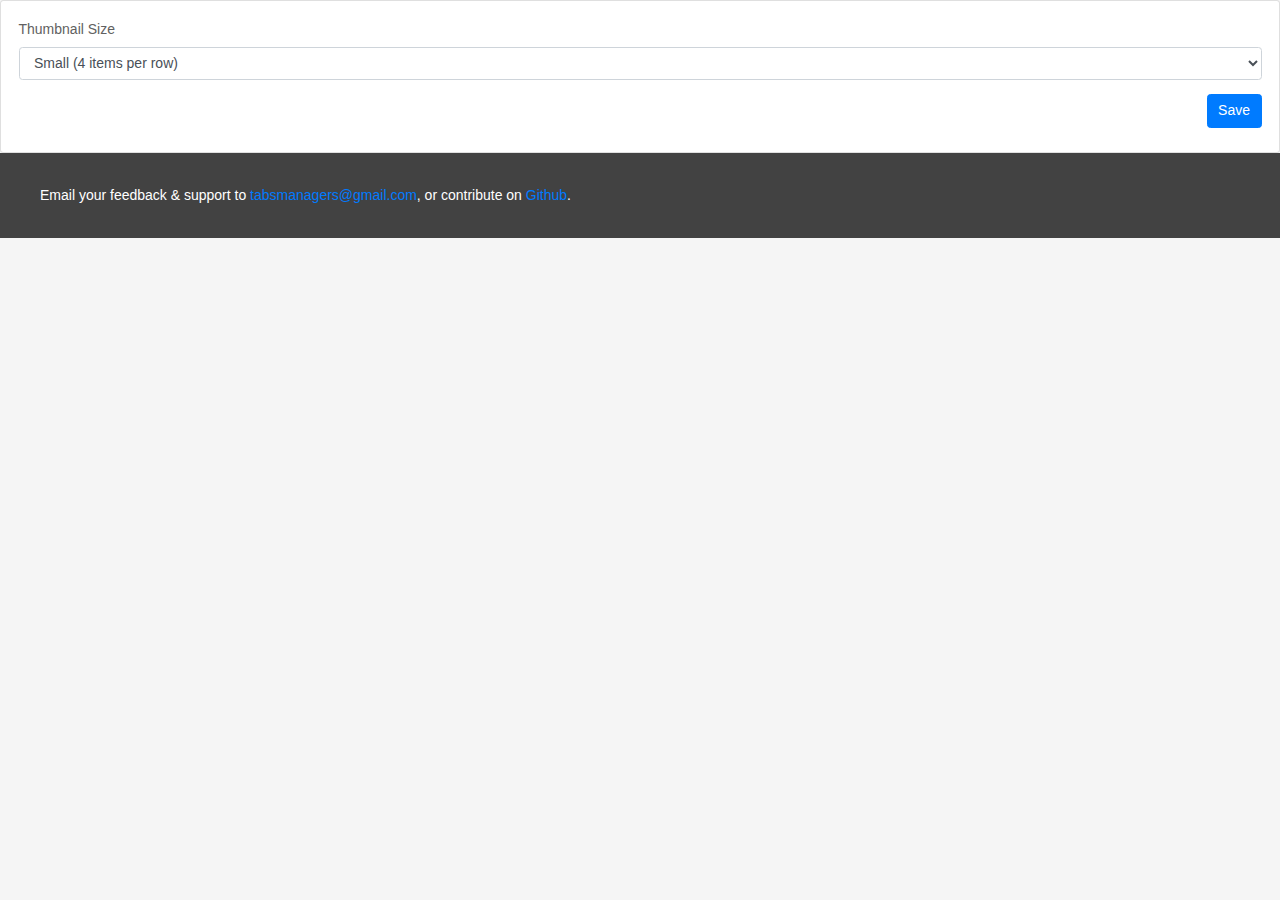
==== commit 894cdc15: "Add contribution link" ====
--- a/options.html
+++ b/options.html
@@ -44,7 +44,8 @@
         <footer class="mdl-mega-footer navbar-fixed-bottom">
           <div class="mdl-mega-footer--bottom-section">
             <div class="mdl-logo">
-              Email your feedback &amp; support to <a href="mailto:tabsmanagers@gmail.com?Subject=Feedback" target="_top">tabsmanagers@gmail.com</a>
+              Email your feedback &amp; support to <a href="mailto:tabsmanagers@gmail.com?Subject=Feedback" target="_top">tabsmanagers@gmail.com</a>,
+              or contribute on <a target="_blank" href="https://github.com/islamElbanna/Tabs-Manager">Github</a>.
             </div>
           </div>
         </footer>
